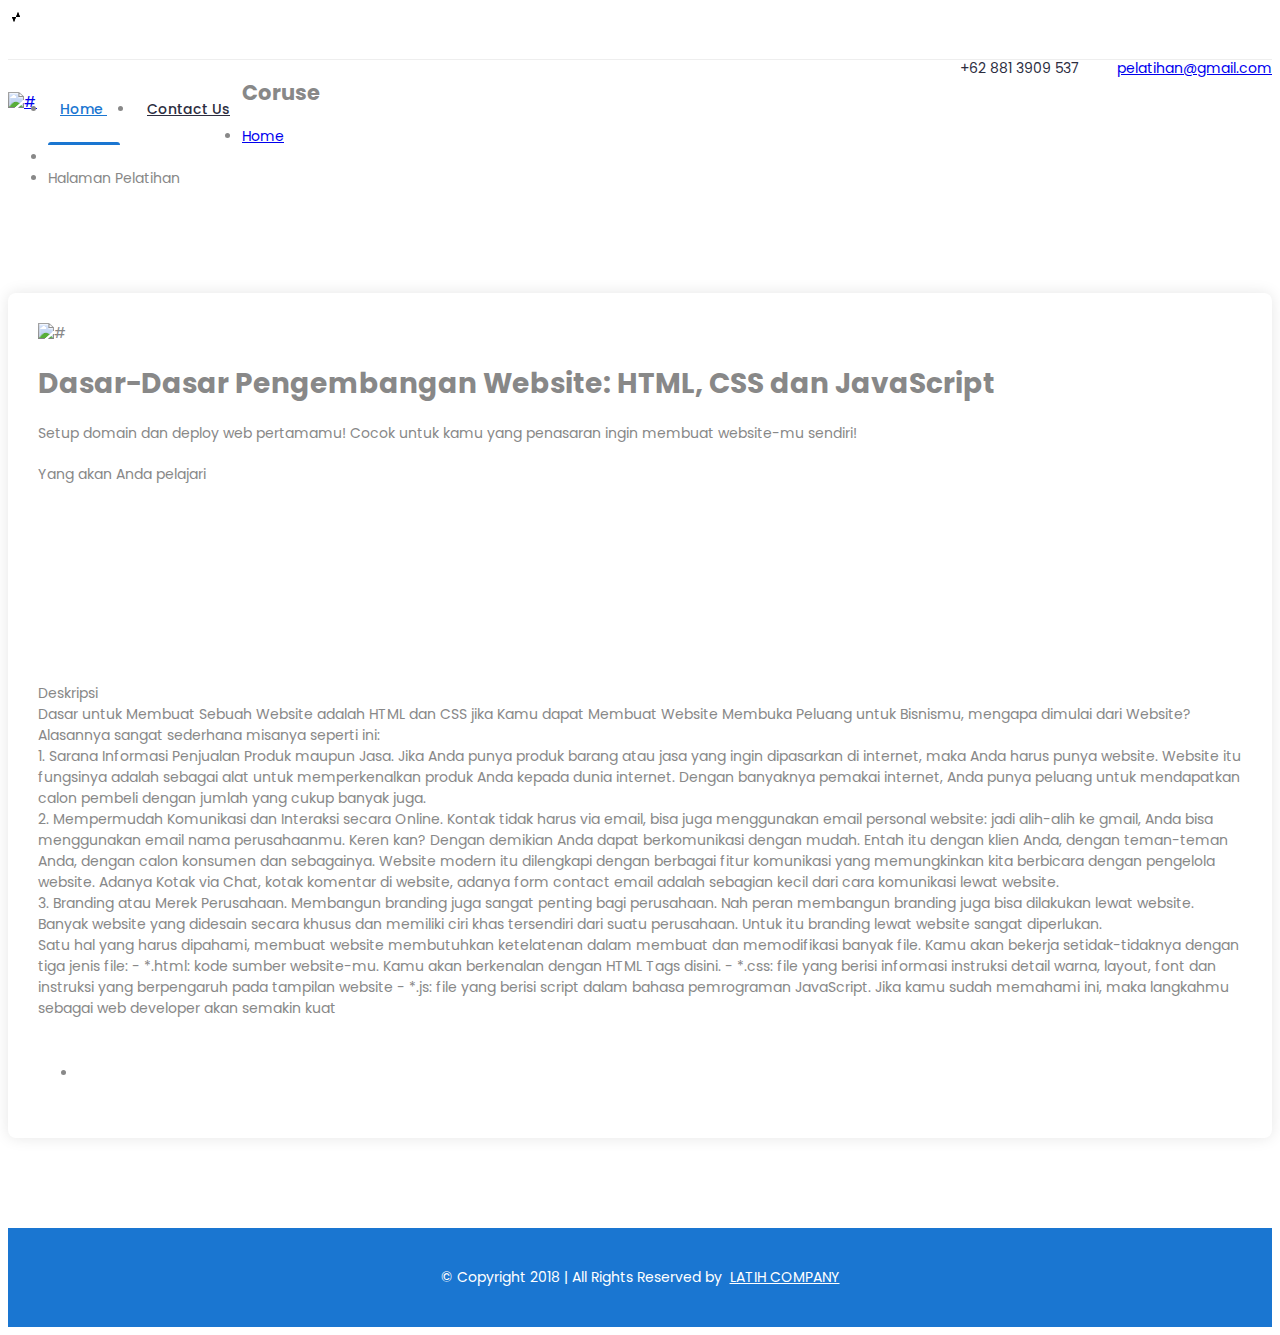
==== blog-single.html @ d254dd80 "Add files via upload" ====
<!doctype html>
<html class="no-js" lang="zxx">

<head>
	<!-- Meta Tags -->
	<meta charset="utf-8">
	<meta http-equiv="X-UA-Compatible" content="IE=edge">
	<meta name="keywords" content="Site keywords here">
	<meta name="description" content="">
	<meta name='copyright' content=''>
	<meta name="viewport" content="width=device-width, initial-scale=1, shrink-to-fit=no">

	<!-- Title -->
	<title>Pelatihan - Latih Company</title>


	<!-- Favicon -->
	<link rel="icon" href="img/logo (3).PNG">

	<!-- Google Fonts -->
	<link
		href="https://fonts.googleapis.com/css?family=Poppins:200i,300,300i,400,400i,500,500i,600,600i,700,700i,800,800i,900,900i&display=swap"
		rel="stylesheet">

	<!-- Bootstrap CSS -->
	<link rel="stylesheet" href="css/bootstrap.min.css">
	<!-- Nice Select CSS -->
	<link rel="stylesheet" href="css/nice-select.css">
	<!-- Font Awesome CSS -->
	<link rel="stylesheet" href="css/font-awesome.min.css">
	<!-- icofont CSS -->
	<link rel="stylesheet" href="css/icofont.css">
	<!-- Slicknav -->
	<link rel="stylesheet" href="css/slicknav.min.css">
	<!-- Owl Carousel CSS -->
	<link rel="stylesheet" href="css/owl-carousel.css">
	<!-- Datepicker CSS -->
	<link rel="stylesheet" href="css/datepicker.css">
	<!-- Animate CSS -->
	<link rel="stylesheet" href="css/animate.min.css">
	<!-- Magnific Popup CSS -->
	<link rel="stylesheet" href="css/magnific-popup.css">

	<!-- Medipro CSS -->
	<link rel="stylesheet" href="css/normalize.css">
	<link rel="stylesheet" href="style.css">
	<link rel="stylesheet" href="css/responsive.css">

</head>

<body>

	<!-- Preloader -->
	<div class="preloader">
		<div class="loader">
			<div class="loader-outter"></div>
			<div class="loader-inner"></div>

			<div class="indicator">
				<svg width="16px" height="12px">
					<polyline id="back" points="1 6 4 6 6 11 10 1 12 6 15 6"></polyline>
					<polyline id="front" points="1 6 4 6 6 11 10 1 12 6 15 6"></polyline>
				</svg>
			</div>
		</div>
	</div>
	<!-- End Preloader -->

	<!-- Header Area -->
	<header class="header">
		<!-- Topbar -->
		<div class="topbar">
			<div class="container">
				<div class="row">
					<div class="col-lg-6 col-md-5 col-12">
						<!-- Contact -->
						<ul class="top-link">

						</ul>
						<!-- End Contact -->
					</div>
					<div class="col-lg-6 col-md-7 col-12">
						<!-- Top Contact -->
						<ul class="top-contact">
							<li><i class="fa fa-phone"></i>+62 881 3909 537</li>
							<li><i class="fa fa-envelope"></i><a
									href="mailto:support@yourmail.com">pelatihan@gmail.com</a></li>
						</ul>
						<!-- End Top Contact -->
					</div>
				</div>
			</div>
		</div>
		<!-- End Topbar -->
		<!-- Header Inner -->
		<div class="header-inner">
			<div class="container">
				<div class="inner">
					<div class="row">
						<div class="col-lg-3 col-md-3 col-12">
							<!-- Start Logo -->
							<div class="logo">
								<a href="index.html"><img src="img/logo (2).PNG" alt="#"></a>
							</div>
							<!-- End Logo -->
							<!-- Mobile Nav -->
							<div class="mobile-nav"></div>
							<!-- End Mobile Nav -->
						</div>
						<div class="col-lg-7 col-md-9 col-12">
							<!-- Main Menu -->
							<div class="main-menu">
								<nav class="navigation">
									<ul class="nav menu">
										<li class="active"><a href="index.html">Home <i class=""></i></a>
											<!-- <ul class="dropdown">
													<li><a href="index.html">Home Page 1</a></li>
												</ul> -->
										</li>
										<li><a href="contact.html">Contact Us</a></li>
									</ul>
								</nav>
							</div>
							<!--/ End Main Menu -->
						</div>
						<div class="col-lg-2 col-14">
							<div class="main-menu">
							</div>
						</div>
					</div>
				</div>
			</div>
		</div>
		<!--/ End Header Inner -->
	</header>
	<!-- End Header Area -->

	<!-- Breadcrumbs -->
	<div class="breadcrumbs overlay">
		<div class="container">
			<div class="bread-inner">
				<div class="row">
					<div class="col-12">
						<h2>Coruse</h2>
						<ul class="bread-list">
							<li><a href="index.html">Home</a></li>
							<li><i class="icofont-simple-right"></i></li>
							<li class="active">Halaman Pelatihan</li>
						</ul>
					</div>
				</div>
			</div>
		</div>
	</div>
	<!-- End Breadcrumbs -->

	<!-- Single News -->
	<section class="news-single section">
		<div class="container">
			<div class="row">
				<div class="col col-12">
					<div class="row">
						<div class="col-12">
							<div class="single-main">
								<!-- News Head -->
								<div class="news-head">
									<img src="https://www.udemy.com/staticx/udemy/images/v7/logo-udemy.svg" alt="#">
								</div>
								<h1>Dasar-Dasar Pengembangan Website: HTML, CSS dan JavaScript</h1>
								<p>Setup domain dan deploy web pertamamu! Cocok untuk kamu yang penasaran ingin membuat
									website-mu sendiri!</p>

								<div class="news-text">
									<p></p>

									<p>
										Yang akan Anda pelajari
									</p>
									<blockquote class="overlay">
										<p>
											- Siswa akan mempelajari apa yang disebut dengan domain internet dan
											bagaimana
											membeli serat mengkonfigurasinya <br>
											- Siswa akan belajar sintaksis TAG pada halaman HTML <br>
											- Siswa akan belajar konfigurasi tampilan web lanjutan dengan CSS <br>
											- Siswa akan dipekenalkan pada dasar penggunaan JavaScript <br>

										</p>
									</blockquote>
									<p>
										Deskripsi <br>
										Dasar untuk Membuat Sebuah Website adalah HTML dan CSS jika Kamu dapat Membuat
										Website Membuka Peluang untuk Bisnismu, mengapa dimulai dari Website? Alasannya
										sangat sederhana misanya seperti ini: <br>

										1. Sarana Informasi Penjualan Produk maupun Jasa.

										Jika Anda punya produk barang atau jasa yang ingin dipasarkan di internet, maka
										Anda harus punya website. Website itu fungsinya adalah sebagai alat untuk
										memperkenalkan produk Anda kepada dunia internet. Dengan banyaknya pemakai
										internet, Anda punya peluang untuk mendapatkan calon pembeli dengan jumlah yang
										cukup banyak juga. <br>



										2. Mempermudah Komunikasi dan Interaksi secara Online.

										Kontak tidak harus via email, bisa juga menggunakan email personal website: jadi
										alih-alih ke gmail, Anda bisa menggunakan email nama perusahaanmu. Keren kan?
										Dengan demikian Anda dapat berkomunikasi dengan mudah. Entah itu dengan klien
										Anda, dengan teman-teman Anda, dengan calon konsumen dan sebagainya. Website
										modern itu dilengkapi dengan berbagai fitur komunikasi yang memungkinkan kita
										berbicara dengan pengelola website.

										Adanya Kotak via Chat, kotak komentar di website, adanya form contact email
										adalah sebagian kecil dari cara komunikasi lewat website. <br>



										3. Branding atau Merek Perusahaan.

										Membangun branding juga sangat penting bagi perusahaan. Nah peran membangun
										branding juga bisa dilakukan lewat website. Banyak website yang didesain secara
										khusus dan memiliki ciri khas tersendiri dari suatu perusahaan. Untuk itu
										branding lewat website sangat diperlukan. <br>



										Satu hal yang harus dipahami, membuat website membutuhkan ketelatenan dalam
										membuat dan memodifikasi banyak file. Kamu akan bekerja setidak-tidaknya dengan
										tiga jenis file:

										- *.html: kode sumber website-mu. Kamu akan berkenalan dengan HTML Tags disini.

										- *.css: file yang berisi informasi instruksi detail warna, layout, font dan
										instruksi yang berpengaruh pada tampilan website

										- *.js: file yang berisi script dalam bahasa pemrograman JavaScript. Jika kamu
										sudah memahami ini, maka langkahmu sebagai web developer akan semakin kuat
									</p>
								</div>
								<div class="blog-bottom">
									<!-- Social Share -->
									<ul class="social-share">
										<li class="btn primary"><a
												href="https://www.udemy.com/course/dasar-dasar-pengembangan-website-html-css-dan-javascript/?couponCode=ST16MT70224"><i
													class=""></i><span>Daftar Pelatihan</span></a></li>
									</ul>
								</div>
							</div>
						</div>
					</div>
				</div>
			</div>
		</div>
	</section>
	<!--/ End Single News -->

	<!-- Footer Area -->
	<footer id="footer" class="footer ">
		<!-- Footer Top -->

		<!-- Copyright -->
		<div class="copyright">
			<div class="container">
				<div class="row">
					<div class="col-lg-12 col-md-12 col-12">
						<div class="copyright-content">
							<p>© Copyright 2018 | All Rights Reserved by <a target="_blank">LATIH COMPANY</a> </p>
						</div>
					</div>
				</div>
			</div>
		</div>
		<!--/ End Copyright -->
	</footer>
	<!--/ End Footer Area -->

	<!-- jquery Min JS -->
	<script src="js/jquery.min.js"></script>
	<!-- jquery Migrate JS -->
	<script src="js/jquery-migrate-3.0.0.js"></script>
	<!-- jquery Ui JS -->
	<script src="js/jquery-ui.min.js"></script>
	<!-- Easing JS -->
	<script src="js/easing.js"></script>
	<!-- Color JS -->
	<script src="js/colors.js"></script>
	<!-- Popper JS -->
	<script src="js/popper.min.js"></script>
	<!-- Bootstrap Datepicker JS -->
	<script src="js/bootstrap-datepicker.js"></script>
	<!-- Jquery Nav JS -->
	<script src="js/jquery.nav.js"></script>
	<!-- Slicknav JS -->
	<script src="js/slicknav.min.js"></script>
	<!-- ScrollUp JS -->
	<script src="js/jquery.scrollUp.min.js"></script>
	<!-- Niceselect JS -->
	<script src="js/niceselect.js"></script>
	<!-- Tilt Jquery JS -->
	<script src="js/tilt.jquery.min.js"></script>
	<!-- Owl Carousel JS -->
	<script src="js/owl-carousel.js"></script>
	<!-- counterup JS -->
	<script src="js/jquery.counterup.min.js"></script>
	<!-- Steller JS -->
	<script src="js/steller.js"></script>
	<!-- Wow JS -->
	<script src="js/wow.min.js"></script>
	<!-- Magnific Popup JS -->
	<script src="js/jquery.magnific-popup.min.js"></script>
	<!-- Counter Up CDN JS -->
	<script src="http://cdnjs.cloudflare.com/ajax/libs/waypoints/2.0.3/waypoints.min.js"></script>
	<!-- Bootstrap JS -->
	<script src="js/bootstrap.min.js"></script>
	<!-- Main JS -->
	<script src="js/main.js"></script>
</body>

</html>
---- style.css ----
/* =====================================
Template Name: 	Mediplus.
Author Name: Naimur Rahman
Website: http://wpthemesgrid.com/
Description: Mediplus - Doctor HTML Template.
Version:	1.1
========================================*/   
/*======================================
[ CSS Table of contents ]
* Global CSS
* Header CSS
	+ Topbar
	+ Logo
	+ Widget
	+ Main Menu
	+ Search
* Hero Slider CSS
* Schedule CSS
* Feautes CSS
* Fun Facts CSS
* Why Choose CSS
* Call to Action CSS
* Portfolio CSS
	+ Portfolio Single CSS
* Services CSS
* Testimonials CSS
* Departments CSS
* Pricing Table CSS
* Clients CSS
* Team CSS
	+ Single Team
* Blog CSS
	+ Latest Blog CSS
	+ Blog Single CSS
	+ Blog Sidebar CSS
* Appointment CSS
* Login CSS
* Register CSS
* Faq CSS
* Contact Us CSS
* Error 404 CSS
* Mail Success CSS
* Newsletter CSS
* Doctor Calendar CSS
* About Us CSS
* Footer CSS
========================================*/ 
/*=============================
	Global CSS 
===============================*/
body{
    font-family: 'Poppins', sans-serif;
	font-weight: 400;
	font-size:14px;
	color:#888;
}
.pro-features {
	position: fixed;
	right: -300px;
	width: 300px;
	height: auto;
	line-height: 46px;
	font-size: 14px;
	background: #fff;
	text-align: left;
	color: #333;
	top: 50%;
	transform:translateY(-50%);
	box-shadow: -4px 0px 5px #00000036;
	color: #fff;
	z-index: 9999;
	padding:20px 30px 30px 30px;
	-webkit-transition:all 0.4s ease;
	-moz-transition:all 0.4s ease;
	transition:all 0.4s ease;
}
.pro-features.active{
	right:0;
}
.pro-features li.big-title {
	font-weight: 600;
	color: #1A76D1;
	font-size: 15px;
}
.pro-features li.title {
	font-weight: 600;
	color: #1A76D1;
	font-size: 15px;
}
.pro-features .button{}
.pro-features .button .btn {
	width: 100%;
	text-align: center;
	margin-top: 8px;
	display: inline-block;
	float: left;
	font-size: 13px;
	width: 100%;
	text-transform: capitalize;
}
.pro-features li {
	color: #333;
	margin: 0;
	padding: 0;
	line-height: 22px;
	margin-bottom: 10px;
}
.get-pro {
	position: absolute;
	left: -80px;
	width:80px;
	height: 45px;
	line-height: 45px;
	font-size: 14px;
	border-radius: 5px 0 0 5px;
	background: #1A76D1;
	text-align: center;
	color: #fff;
	top: 0;
	cursor: pointer;
	box-shadow: -4px 0px 5px #00000036;
}
.get-pro:hover{
	
}
#scrollUp {
	bottom: 15px;
	right: 15px;
	padding: 10px 20px;
	background: #1a76d1;
	color: #fff;
	font-size: 25px;
	width: 45px;
	height: 45px;
	text-align: center;
	line-height: 45px;
	padding: 0;
	border-radius: 3px;
	box-shadow: 0px 0px 10px #00000026;
}
#scrollUp:hover{
	background:#2C2D3F;
}
/* Color Plate */
.color-plate {
	position: fixed;
	display: block;
	z-index: 99998;
	padding: 20px;
	width: 245px;
	background: #fff;
	right: -245px;
	text-align: left;
	top: 30%;
	-webkit-transition:all 0.4s ease;
	-moz-transition:all 0.4s ease;
	transition:all 0.4s ease;
	-webkit-box-shadow: -3px 0px 25px -2px rgba(0, 0, 0, 0.2);
	-moz-box-shadow: -3px 0px 25px -2px rgba(0, 0, 0, 0.2);
	box-shadow: -3px 0px 25px -2px rgba(0, 0, 0, 0.2);
}
.color-plate.active{
	right:0;
}
.color-plate .color-plate-icon {
	position: absolute;
	left: -48px;
	width: 48px;
	height: 45px;
	line-height: 45px;
	font-size: 21px;
	border-radius: 5px 0 0 5px;
	background: #1A76D1;
	text-align: center;
	color: #fff !important;
	top: 0;
	cursor: pointer;
	box-shadow: -4px 0px 5px #00000036;
}
.color-plate h4 {
	display: block;
	font-size: 15px;
	margin-bottom: 5px;
	font-weight: 500;
}
.color-plate p {
	font-size: 13px;
	margin-bottom: 15px;
	line-height: 20px;
}
.color-plate span {
	width: 42px;
	height: 35px;
	border-radius: 0;
	cursor: pointer;
	display: inline-block;
	margin-right: 3px;
}
.color-plate span:hover{
	cursor:pointer;
}
.color-plate span.color1{
	background:#1A76D1;
}
.color-plate span.color2{
	background:#2196F3;
}
.color-plate span.color3{
	background:#32B87D;
}
.color-plate span.color4{
	background:#FE754A;
}
.color-plate span.color5{
	background:#F82F56;
}
.color-plate span.color6{
	background:#01B2B7;
}
.color-plate span.color7{
	background:#6c5ce7;
}
.color-plate span.color8{
	background:#85BA46;
}
.color-plate span.color9{
	background:#273c75;
}
.color-plate span.color10{
	background:#FD7272;
}
.color-plate span.color11{
	background:#badc58;
}
.color-plate span.color12{
	background:#44ce6f;
}
/*=============================
	End Global CSS 
===============================*/

/*===================
	Start Header CSS 
=====================*/
.header{
	background-color:#fff;
	position:relative;
}
.header .navbar-collapse{
	padding:0;
}
/* Topbar */
.header .topbar{
	background-color:#fff;
	border-bottom:1px solid #eee;
}
.header .topbar{
	padding:15px 0;
}
.header .top-link{
	float:left;
}
.header .top-link li{
	display:inline-block;
	margin-right:15px;
}
.header .top-link li:last-child{
	margin-right:0px;
}
.header .top-link li a{
	color:#2C2D3F;
	font-size:14px;
	font-weight:400;
}
.header .top-link li:hover a{
	color:#1A76D1;
}
.header .top-contact{
	float:right;
}
.header .top-contact li{
	display:inline-block;
	margin-right:25px;
	color:#2C2D3F;
}
.header .top-contact li:last-child{
	margin-right:0;
}
.header .top-contact li a{
	font-size:14px;
}
.header .top-contact li a:hover{
	color:#1A76D1;
}
.header .top-contact li i{
	color:#1A76D1;
	margin-right:8px;
}
.header .header-inner {
	background:#fff;
	z-index:999;
	width:100%;
}
.get-quote{
	margin-top:12px;
}
.get-quote .btn{
	color:#fff;
}
.header .logo {
	float: left;
	margin-top: 18px;
}
.header .navbar {
	background: none;
	box-shadow: none;
	border: none;
	margin: 0;
	height: 0px;
	min-height: 0px;
}
.header .nav li{
	margin-right: 15px;
    float: left;
	position:relative;
}
.header .nav li:last-child{
	margin:0;
}
.header .nav li a {
	color: #2C2D3F;
	font-size: 14px;
	font-weight: 500;
	text-transform: capitalize;
	padding: 25px 12px;
	position: relative;
	display: inline-block;
	position:relative;
}
.header .nav li a::before {
	position: absolute;
	content: "";
	left: 0;
	bottom: 0;
	height: 3px;
	width:0%;
	background: #1A76D1;
	border-radius: 5px 5px 0 0;
	opacity:0;
	visibility:hidden;
	-webkit-transition:all 0.4s ease;
	-moz-transition:all 0.4s ease;
	transition:all 0.4s ease;
}
.header .nav li.active a:before{
	opacity:1;
	visibility:visible;
	width: 100%;
}
.header .nav li.active a{
	color:#1A76D1;
}
.header .nav li:hover a:before{
	opacity:1;
	width: 100%;
	visibility:visible;
}
.header .nav li:hover a{
	color:#1a76d1;
}
.header .nav li a i {
	display: inline-block;
	margin-left: 1px;
	font-size: 13px;
}
/* Middle Header */
.header.style2 .header-inner {
	border-top: 1px solid #eee;
}
.header.style2 .logo {
	margin-top:6px;
}
.header .middle-header {
	background: #fff;
	padding: 20px 0px;
}
.header .widget-main{
	float:right;
}
.header.style2 .get-quote {
	margin-top: 0;
}
.header .single-widget {
	position: relative;
	float: left;
	margin-right: 30px;
	padding-left: 55px;
}
.header .single-widget:last-child{
	margin:0;
}
.header .single-widget .logo{
	margin:0;
	padding:0;
	margin-top: 7px;
}
.header .single-widget i {
	position: absolute;
	left: 0;
	top: 6px;
	height: 40px;
	width: 40px;
	line-height: 40px;
	color: #fff;
	background: #1A76D1;
	border-radius: 4px;
	text-align: center;
	font-size: 15px;
}
.header .single-widget h4 {
	font-size: 15px;
	font-weight: 500;
}
.header .single-widget p {
	margin-bottom: 5px;
	text-transform: capitalize;
}
.header .single-widget.btn{
	margin-left:0;
}
/* Dropdown Menu */
.header .nav li .dropdown {
	background: #fff;
	width: 220px;
	position: absolute;
	left:-20px;
	top: 100%;
	z-index: 999;
	-webkit-box-shadow: 0px 3px 5px rgba(0, 0, 0, 0.2);
	-moz-box-shadow: 0px 3px 5px rgba(0, 0, 0, 0.2);
	box-shadow: 0px 3px 5px #3333334d;
	transform-origin: 0 0 0;
	transform: scaleY(0.2);
	-webkit-transition: all 0.3s ease 0s;
	-moz-transition: all 0.3s ease 0s;
	transition: all 0.3s ease 0s;
	opacity: 0;
	visibility: hidden;
	top: 74px;
	border-left:3px solid #2889e4;
}
.header .nav li:hover .dropdown{
	opacity:1;
	visibility:visible;
	transform:translateY(0px);
}
.header .nav li .dropdown li{
	float:none;
	margin:0;
	border-bottom:1px dashed #eee;
}
.header .nav li .dropdown li:last-child{
	border:none;
}
.header .nav li .dropdown li a {
	padding: 12px 15px;
	color: #666;
	display: block;
	font-weight: 400;
	text-transform: capitalize;
	background: transparent;
	-webkit-transition:all 0.2s ease;
	-moz-transition:all 0.2s ease;
	transition:all 0.2s ease;
}
.header .nav li .dropdown li a:before{
	display:none;
}
.header .nav li .dropdown li:last-child a{
	border-bottom:0px;
}
.header .nav li .dropdown li:hover a{
	color:#1A76D1;
}
.header .nav li .dropdown li a:hover{
	border-color:transparent;
}
/* Right Bar */
.header.style2 .main-menu{
	display:inline-block;
	float:left;
}
.header .right-bar {
	float: right;
}
.header .right-bar {
	padding-top:20px;
}
.header .right-bar {
	display: inline-block;
}
.header .right-bar a {
	color: #fff;
	height: 35px;
	width: 35px;
	line-height: 35px;
	text-align: center;
	background: #1a76d1;
	border-radius: 4px;
	display: block;
	font-size: 12px;
}
.header .right-bar li a:hover{
	color:#fff;
	background:#27AE60;
}
.header .search-top.active .search i:before{
	content:"\eee1";
	font-size:15px;
}
/* Search */
.header .search-form {
	position: absolute;
	right: 0;
	z-index: 9999;
	opacity: 0;
	visibility: hidden;
	-webkit-transition: all 0.4s ease;
	-moz-transition: all 0.4s ease;
	transition: all 0.4s ease;
	top: 74px;
	box-shadow: 0px 0px 10px #0000001c;
	border-radius: 4px;
	overflow: hidden;
	transform:scale(0);
}
.header .search-top.active .search-form {
	opacity:1;
	visibility:visible;
	transform:scale(1);
}
.header .search-form input {
	width: 282px;
	height: 50px;
	line-height: 50px;
	padding: 0 70px 0 20px;
	-webkit-transition: all 0.4s ease;
	-moz-transition: all 0.4s ease;
	transition: all 0.4s ease;
	border-radius: 3px;
	border: none;
	background: #fff;
	color: #2C2D3F;
}
.header .search-form button {
	position: absolute;
	right: 0;
	height: 50px;
	top: 0;
	width: 50px;
	background: #1A76D1;
	border: none;
	color: #fff;
	border-radius: 0 4px 4px 0;
	border-left:1px solid transparent;
}
.header .search-form button:hover{
	background:#fff;
	color:#1A76D1;
	border-color:#e6e6e6;
}
/* Header Sticky */
.header.sticky .header-inner{
	position:fixed;
	z-index:999;
	top:0;
	left:0;
	bottom:initial;
	-webkit-transition:all 0.4s ease;
	-moz-transition:all 0.4s ease;
	transition:all 0.4s ease;
	animation: fadeInDown 0.5s both 0.1s;
	box-shadow:0px 0px 13px #00000054;
}
/*=========================
	End Header CSS
===========================*/

/*===========================
	Start Hero Area CSS
=============================*/
.slider .single-slider {
	height: 600px;
	background-size: cover;
	background-position: center;
	background-repeat:no-repeat;
}
.slider .single-slider .text{
	margin-top:120px;
}
.slider.index2 .single-slider .text{
	margin-top:150px;
}
.slider .single-slider h1 {
	color: #2C2D3F;
	font-size: 38px;
	font-weight: 700;
	margin: 0;
	padding: 0;
	line-height: 42px;
}
.slider .single-slider h1 span{
	color:#1a76d1;
}
.slider .single-slider p {
	color: #2C2D3F;
	margin-top: 27px;
	font-weight: 400;
}
.slider .single-slider .button{
	margin-top:30px;
}
.slider .single-slider .btn{
	color:#fff;
	background:#1a76d1;
	font-weight:500;
	display:inline-block;
	margin:0;
	margin-right:10px;
}
.slider .single-slider .btn:last-child{
	margin:0;
}
.slider .single-slider .btn.primary{
	background:#2C2D3F;
	color:#fff;
}
.slider .single-slider .btn.primary:before{
	background:#1A76D1;
}
.slider .owl-carousel .owl-nav {
	margin: 0;
    position: absolute;
    top: 50%;
    width: 100%;
	margin-top:-25px;
}
.slider .owl-carousel .owl-nav div {
	height: 50px;
	width: 50px;
	line-height: 50px;
	text-align: center;
	background: #1A76D1;
	color: #fff;
	font-size: 26px;
	position: absolute;
	margin: 0;
	-webkit-transition: all 0.4s ease;
	-moz-transition: all 0.4s ease;
	transition: all 0.4s ease;
	padding: 0;
	border-radius: 50%;
}
.slider .owl-carousel .owl-nav div:hover{
	background:#2C2D3F;
	color:#fff;
}
.slider .owl-carousel .owl-controls .owl-nav .owl-prev{
	left:20px;
}
.slider .owl-carousel .owl-controls .owl-nav .owl-next{
	right:20px;
}

/* Slider Animation */
.owl-item.active .single-slider h1{
    animation: fadeInUp 1s both 0.6s;
}
.owl-item.active .single-slider p{
    animation: fadeInUp 1s both 1s;
}
.owl-item.active .single-slider .button{
    animation: fadeInDown 1s both 1.5s;
}
/*===========================
	End Hero Area CSS
=============================*/

/*=============================
	Start Schedule CSS
===============================*/
.schedule {
	background: #fff;
	margin: 0;
	padding: 0;
	height: 230px;
}
.schedule .schedule-inner {
	position: relative;
	transform: translateY(-50%);
	z-index:9;
}
.schedule .single-schedule {
	position: relative;
	text-align: left;
	z-index:3;
	border-radius:5px;
	background:#1A76D1;
	 -webkit-transition: all .3s ease-out 0s;
    -moz-transition: all .3s ease-out 0s;
    -ms-transition: all .3s ease-out 0s;
    -o-transition: all .3s ease-out 0s;
    transition: all .3s ease-out 0s;
}
.schedule .single-schedule .inner {
	overflow:hidden;
	position: relative;
	padding:30px;
	z-index:2;
}
.schedule .single-schedule:before{
	position: absolute;
    z-index: -1;
    content: '';
    bottom: -10px;
    left: 0;
    right: 0;
    margin: 0 auto;
    width: 80%;
    height: 90%;
    background:#1A76D1;
    opacity: 0;
    filter: blur(10px);
    -webkit-transition: all .3s ease-out 0s;
    -moz-transition: all .3s ease-out 0s;
    -ms-transition: all .3s ease-out 0s;
    -o-transition: all .3s ease-out 0s;
    transition: all .3s ease-out 0s;
}
.schedule .single-schedule:hover:before{
	opacity: 0.8;
}
.schedule .single-schedule:hover{
	transform: translateY(-5px);
}
.schedule .single-schedule .icon i{
	position: absolute;
	font-size: 110px;
	color: #fff;
	 -webkit-transition: all .3s ease-out 0s;
    -moz-transition: all .3s ease-out 0s;
    -ms-transition: all .3s ease-out 0s;
    -o-transition: all .3s ease-out 0s;
    transition: all .3s ease-out 0s;
	z-index:-1;
	visibility:visible;
	opacity:0.2;
	right: -25px;
	bottom: -30px;
}
.schedule .single-schedule span{
	display:block;
	color:#fff;
}
.schedule .single-schedule h4{
	font-size: 20px;
	font-weight:600;
	display:inline-block;
	text-transform:capitalize;
	color:#fff;
	margin-top:13px;
}
.schedule .single-schedule p{
	color:#fff;
	margin-top:22px;
}
.schedule .single-schedule a {
	color: #fff;
	margin-top: 25px;
	font-weight: 500;
	display: inline-block;
	position: relative;
}
.schedule .single-schedule a:before{
	position:absolute;
	content:"";
	left:0;
	bottom:0;
	height:1px;
	width:0%;
	background:#fff;
	-webkit-transition:all 0.4s ease;
	-moz-transition:all 0.4s ease;
	transition:all 0.4s ease;
}
.schedule .single-schedule a:hover:before{
	width:100%;
	width:100%;
}
.schedule .single-schedule a i{
	margin-left:10px;
}
.schedule .single-schedule .time-sidual{
	
}
.schedule .single-schedule .time-sidual{
	overflow:hidden;
	margin-top:17px;
}
.schedule .single-schedule .time-sidual li {
	display: block;
	color: #fff;
	width: 100%;
	margin-bottom:3px;
}
.schedule .single-schedule .time-sidual li:last-child{
	margin:0;
}
.schedule .single-schedule .time-sidual li span{
	display:inline-block;
	float:right;
}
.schedule .single-schedule .day-head .time {
	font-weight: 400;
	float: right;
}
/*=============================
	End Schedule CSS
===============================*/

/*=============================
	Start Feautes CSS
===============================*/
.Feautes{
	padding-top:0;
}
.Feautes.index2{
	padding-top:100px;
}
.Feautes.testimonial-page{
	padding-top:100px;
}
.Feautes .single-features{
	text-align:center;
	position:relative;
	padding:10px 20px;
}
.Feautes .single-features::before {
	position: absolute;
	content: "";
	right: -72px;
	top: 60px;
	width: 118px;
	border-bottom: 3px dotted #1a76d1;
}
.Feautes .single-features.last::before{
	display:none;
}
.Feautes .single-features .signle-icon{
	position:relative;
}
.Feautes .single-features .signle-icon i{
	font-size:50px;
	color:#1a76d1;
	position:absolute;
	left:50%;
	margin-left:-50px;
	top:0;
	height:100px;
	width:100px;
	line-height:100px;
	text-align:center;
	border:1px solid #dddddd;
	border-radius:100%;
	-webkit-transition:all 0.4s ease;
	-moz-transition:all 0.4s ease;
	transition:all 0.4s ease;
}
.Feautes .single-features:hover .signle-icon i{
	background:#1A76D1;
	color:#fff;
	border-color:transparent;
}
.Feautes .single-features h3{
	padding-top: 128px;
	color:#2C2D3F;
	font-weight:600;
	font-size:21px;
}
.Feautes .single-features p {
	margin-top: 20px;
}
/*=============================
	End Feautes CSS
===============================*/

/*=======================
	Start Fun Facts CSS
=========================*/
.fun-facts{
	position:relative;
}
.fun-facts.section{
	padding:120px 0;
}
.fun-facts{
	background:url('img/fun-bg.jpg');
	background-size:cover;
	background-repeat:no-repeat;
}
.fun-facts .single-fun {
	
}
.fun-facts .single-fun i {
	position: absolute;
	left: 0;
	font-size: 62px;
	color: #fff;
	height: 70px;
	width: 70px;
	line-height: 67px;
	font-size: 28px;
	text-align: center;
	padding: 0;
	margin: 0;
	border: 2px solid #fff;
	border-radius: 0px;
	top: 50%;
	margin-top: -35px;
	-webkit-transition: all 0.4s ease;
	-moz-transition: all 0.4s ease;
	transition: all 0.4s ease;
	border-radius: 50%;
}
.fun-facts .single-fun:hover i{
	color:#1A76D1;
	background:#fff;
	border-color:transparent;
}
.fun-facts .single-fun .content {
	padding-left: 80px;
}
.fun-facts .single-fun span {
	color: #fff;
	font-weight: 600;
	font-size: 30px;
	position: relative;
	display: block;
	-webkit-transition: all 0.4s ease;
	-moz-transition: all 0.4s ease;
	transition: all 0.4s eas;
	display: block;
	margin-bottom: 7px;
}
.fun-facts .single-fun p{
	color:#fff;
	font-size:15px;
}
/*===================
	End Fun Facts
=====================*/

/*===================
	Why choose CSS
=====================*/
.why-choose .choose-left h3{
	font-size:24px;
	font-weight:600;
	color:#2C2D3F;
	position:relative;
	padding-bottom:20px;
	margin-bottom:24px;
}
.why-choose .choose-left h3:before{
	position:absolute;
	content:"";
	left:0;
	bottom:0;
	height:2px;
	width:50px;
	background:#1a76d1;
}
.why-choose .choose-left p{
	margin-bottom:35px;
}
.why-choose .choose-left .list{}
.why-choose .choose-left .list li {
	color: #868686;
	margin-bottom: 12px;
}
.why-choose .choose-left .list li:last-child{
	margin-bottom:0px;
}
.why-choose .choose-left .list li i{
	height:15px;
	width:15px;
	line-height:15px;
	text-align:center;
	background:#1a76d1;
	color:#fff;
	font-size:14px;
	border-radius:100%;
	padding-left:2px;
	margin-right:16px;
}
/* Start Faq CSS */
.why-choose{
	background:#fff;
}
.why-choose .choose-right{
	height:100%;
	width:100%;
	background-image:url('img/video-bg.jpg');
	background-size:cover;
	background-position:center;
	background-repeat:no-repeat;
	position:relative;
}
.why-choose .choose-right .video {
	color: #fff;
	height: 70px;
	width: 70px;
	line-height: 70px;
	text-align: center;
	border-radius: 100%;
	position: absolute;
	left: 50%;
	top: 50%;
	margin-left: -35px;
	margin-top: -35px;
	font-size: 21px;
	background: #1a76d1;
	padding-left: 4px;
}
.why-choose .choose-right .video:hover{
	transform:scale(1.1);
}
.why-choose .video-image .waves-block .waves {
	position: absolute;
	width: 200px;
	height: 200px;
	background: #fff;
	opacity: 0;
	-ms-filter: "progid:DXImageTransform.Microsoft.Alpha(Opacity=0)";
	border-radius: 100%;
	-webkit-animation: waves 3s ease-in-out infinite;
	animation: waves 3s ease-in-out infinite;
	left: 50%;
	margin-left: -100px;
	top: 50%;
	margin-top: -100px;
}
.why-choose .video-image .waves-block .wave-1 {
    -webkit-animation-delay: 0s;
    animation-delay: 0s;
}
.why-choose .video-image .waves-block .wave-2 {
    -webkit-animation-delay: 1s;
    animation-delay: 1s;
}
.why-choose .video-image .waves-block .wave-3 {
    -webkit-animation-delay: 2s;
    animation-delay: 2s;
}
/*=======================
	End Why choose CSS
=========================*/

/*===============================
	Start Call to action CSS
=================================*/
.call-action{
	background-image:url('img/call-bg.jpg');
	background-size:cover;
	background-position:center;
	position:relative;
	background-repeat:no-repeat;
}
.call-action .content{
	text-align:center;
	padding:100px 265px;
}
.call-action .content h2{
	color:#fff;
	font-size:32px;
	font-weight:600;
	line-height:46px;
}
.call-action .content p {
	color: #fff;
	margin: 30px 0px;
	font-size: 15px;
}
.call-action .content .btn{
	background:#fff;
	margin-right:20px;
	font-weight:500;
	border:1px solid #fff;
	color:#1a76d1;
}
.call-action .content .btn:before{
	background:#1A76D1;
}
.call-action .content .btn:hover{
	background:#1A76D1;
	color:#fff;
}
.call-action .content .btn:last-child{
	margin-right:0px;
}
.call-action .content .second {
	border: 1px solid #fff;
	color: #fff;
	background: transparent;
	color: #fff !important;
}
.call-action .content .second:before{
	background:#fff;
}
.call-action .content .second:hover{
	color:#1A76D1;
	border-color:transparent;
	background:#fff;
}
.call-action .content .second i{
	margin-left:10px;
}
/*===============================
	Start Call to action CSS
=================================*/

/*==========================
	Start Portfolio CSS
============================*/
.portfolio{
	background:#FDFDFD;
}
.portfolio .single-pf{
	position:relative;
}
.portfolio .single-pf img{
	height:100%;
	width:100%;
}
.portfolio .single-pf:before{
	position:absolute;
	content:"";
	left:0;
	top:0;
	height:100%;
	width:100%;
	background:#1a76d1;
	opacity:0;
	visibility:hidden;
	-webkit-transition:all 0.4s ease;
	-moz-transition:all 0.4s ease;
	transition:all 0.4s ease;
	z-index:1;
}
.portfolio .single-pf:hover:before{
	opacity:0.7;
	visibility:visible;
}
.portfolio .single-pf .btn {
	color: #1a76d1;
	z-index: 3;
	background: #fff;
	position: absolute;
	left: 50%;
	top: 50%;
	border-radius: 0px;
	opacity: 0;
	visibility: hidden;
	-webkit-transition: all 0.4s ease;
	-moz-transition: all 0.4s ease;
	transition: all 0.4s ease;
	height: 48px;
	width: 150px;
	text-align: center;
	line-height: 48px;
	padding: 0;
	font-weight: 500;
	font-size: 14px;
	margin-left: -75px;
	margin-top: -24px;
	border-radius:4px;
}
.portfolio .single-pf:hover .btn{
	opacity:1;
	visibility:visible;
}
.portfolio .single-pf .btn:hover{
	color:#fff;
}
.portfolio .owl-nav{
	display:none;
}
/* Slider Nav */
.pf-details .image-slider .owl-nav{
	margin: 0;
    position: absolute;
    top: 50%;
    width: 100%;
	margin-top:-25px;
}
.pf-details .image-slider .owl-carousel .owl-nav div {
	height: 50px;
	width: 50px;
	line-height: 45px;
	background: #fff;
	color: #1A76D1;
	position: absolute;
	margin: 0;
	border-radius: 100%;
	font-size: 20px;
	text-align: center;
	-webkit-transition: all 0.4s ease;
	-moz-transition: all 0.4s ease;
	transition: all 0.4s ease;
	box-shadow: 0px 0px 10px #0000001a;
}
.pf-details .image-slider .owl-carousel .owl-nav div:hover{
	color:#fff;
	background:#1A76D1;
}
.pf-details .image-slider .owl-carousel .owl-controls .owl-nav .owl-prev{
	left:20px;
}
.pf-details .image-slider .owl-carousel .owl-controls .owl-nav .owl-next{
	right:20px;
}
.pf-details .image-slider{
	border-radius:8px 8px 0 0;
}
.pf-details .image-slider img{
	height:100%;
	width:100%;
}
.pf-details .date{
	background: #1a76d1;
	display: block;
	padding: 20px;
	text-align: center;
	border-radius: 0;
	border: none;
	margin: 0;
	margin-top: -1px;
}
.pf-details .date ul li{
	font-size:16px;
	color:#fff;
	display:inline-block;
	margin-right:60px;
}
.pf-details .date ul li:last-child{
	margin:0;
}
.pf-details .date ul li span{
	font-weight:500;
	display:inline-block;
	margin-right:5px;
}
.pf-details .body-text{}
.pf-details .body-text h3 {
	font-size: 30px;
	font-weight: 600;
	color: #333;
	margin-top: 40px;
}
.pf-details .body-text p{
	margin-top:20px;
}
.pf-details .body-text .share{
	margin-top:40px;
}
.pf-details .body-text .share h4 {
	font-size: 15px;
	font-weight: 500;
	display: inline-block;
}
.pf-details .body-text .share ul{
	display:inline-block;
	margin-left:12px;
}
.pf-details .body-text .share ul li{
	display:inline-block;
	margin-right:10px;
}
.pf-details .body-text .share ul li:last-child{
	margin-right:0;
}
.pf-details .body-text .share ul li a{
	height:35px;
	width:35px;
	line-height:35px;
	text-align:center;
	border:1px solid #C8C8C8;
	color:#757575;
	display:block;
	border-radius:50%;
}
.pf-details .body-text .share ul li a:hover{
	color:#fff;
	border-color:transparent;
	background:#1A76D1;
}
/*==========================
	End Portfolio CSS
============================*/

/*=========================
	Srart service CSS
===========================*/
.services .single-service{
	margin:30px 0;
	position:relative;
	padding-left:70px;
}
.services .single-service i{
	font-size:45px;
	color:#1a76d1;
	position:absolute;
	left:0;
	-webkit-transition:all 0.4s ease;
	-moz-transition:all 0.4s ease;
	transition:all 0.4s ease;
}
.services .single-service h4{
	text-transform:capitalize;
	margin-bottom:25px;
	color:#2C2D3F;
}
.services .single-service h4 a{
	color:#2C2D3F;
	font-size:20px;
	font-weight:600;
}
.services .single-service h4 a:hover{
	color:#1A76D1;
}
.services .single-service p{
	color:#868686;
}
/*-- Service Details --*/
.services-details-img {
  margin-bottom: 50px;
}

.services-details-img img {
  width: 100%;
  margin-bottom: 30px;
}
.services-details-img h2 {
  font-weight: 600;
  font-size: 28px;
  margin-bottom: 16px;
}
.services-details-img P {
  margin-bottom: 20px;
}
.services-details-img blockquote {
	font-size: 15px;
	color: #4a6f8a;
	background-color: #1a76d1;
	padding: 30px 75px;
	line-height: 26px;
	position: relative;
	margin-bottom: 20px;
	color: #fff;
}
.services-details-img blockquote i {
  position: absolute;
  display: inline-block;
  top: 20px;
  left: 38px;
  font-size: 32px;
}
.service-details-inner-left {
  background-image: url("img/signup-bg.jpg");
  background-size: cover;
  background-position: center center;
  background-repeat: no-repeat;
  width: 100%;
  height: 100%;
}
.service-details-inner-left img {
  display: none;
}
.service-details-inner {
  max-width: 580px;
  margin-left: auto;
  margin-right: auto;
}
.service-details-inner h2 {
	font-weight: 600;
	font-size: 30px;
	margin-bottom: 15px;
	border-left: 3px solid #1a76d1;
	padding-left: 15px;
}
.service-details-inner p {
  margin-bottom: 15px;
}
.service-details-inner p:last-child {
  margin-bottom: 0;
}
/*=========================
	End service CSS
===========================*/

/*=============================
	Start Testimonials CSS
===============================*/
.testimonials{
	background-image:url('img/testi-bg.jpg');
	background-size:cover;
	background-position:center;
	background-repeat:no-repeat;
	position:relative;
}
.testimonials .section-title h2{
	color:#fff;
}
.testimonials .single-testimonial {
	text-align: left;
	position: relative;
	background: #fff;
	padding: 40px 30px;
	margin: 5px;
	margin-bottom: 27px;
	margin-right: 30px;
	border-radius: 5px;
	-webkit-transition: all 0.4s ease;
	-moz-transition: all 0.4s ease;
	transition: all 0.4s ease;
	margin: 0;
	margin: 30px 20px;
}
.testimonials .single-testimonial:hover{
	box-shadow: 0px 10px 10px #0000001c;
	transform: translateY(-4px);
}
.testimonials .single-testimonial img {
	position: absolute;
	left: 30px;
	bottom:-26px;
	height: 53px;
	width: 53px;
	border-radius: 100%;
}
.testimonials .single-testimonial p{
	color:#868686;
	font-size:14px;
}
.testimonials .single-testimonial .name {
	margin-top: 22px;
	color: #2C2D3F;
	font-weight: 500;
	font-size: 15px;
}
.testimonials .owl-dots {
	position: absolute;
	left: 50%;
	bottom: -55px;
	margin-top: -47px;
	padding: 10px 25px;
	border-radius: 3px;
	margin: 0 0 0 -52px;
	margin-top: 49px;
	box-sizing: ;
}
.testimonials .owl-dots .owl-dot {
	display: inline-block;
	margin-right: 10px;
}
.testimonials .owl-dots .owl-dot:last-child{
	margin:0px;
}
.testimonials .owl-dots .owl-dot span {
	width: 10px;
	height:10px;
	display: block;
	border-radius: 30px;
	-webkit-transition: all 0.3s ease;
	-moz-transition: all 0.3s ease;
	transition: all 0.3s ease;
	margin: 0;
	background: #fff;
	position: relative;
}
.testimonials .owl-dots .owl-dot span:hover{
	background:#fff;
}
.testimonials .owl-dots .owl-dot.active span{
	background:#fff;
	width:20px;
}
/*=============================
	End Testimonials CSS
===============================*/

/*==========================
	Start Departments CSS
============================*/
.departments .department-tab .nav{
	margin-bottom: 30px;
    background:transform;
	position:relative;
}
.departments .department-tab .nav li{
	text-align:center;
	margin-right:54px;
}
.departments .department-tab .nav li a i {
	font-size: 50px;
	color: #868686;
}
.departments .department-tab .nav li a:hover{
	background:transparent;
}
.departments .department-tab .nav li a.active i{
	color:#1a76d1;
}
.departments .department-tab .nav li a {
	color: #fff;
	margin-top: 20px;
	border: none;
	padding: 0;
	padding-bottom: 20px;
	border-bottom:2px solid transparent;
	padding:0 10px 20px 10px;
}
.departments .department-tab .nav li a.active{
	border-color:#1a76d1;
}
.departments .department-tab .nav li span{
	display:block;
}
.departments .department-tab .nav li .first {
	padding-top: 20px;
	font-size: 20px;
	font-weight: 500;
	color: #868686;
}
.departments .department-tab .nav li a.active .first{
	color:#2C2D3F;
}
.departments .department-tab .nav li .second {
	font-size: 14px;
	font-weight: 400;
	color: #868686;
	margin-top: 3px;
}
.departments .department-tab .tab-pane .department-left{}
.departments .department-tab .tab-pane .department-left h3{
	color:#2C2D3F;
	font-weight:600;
	font-size:26px;
	position:relative;
	padding-bottom:15px;
	margin-bottom:30px;
}
.departments .department-tab .tab-pane .department-left h3:before{
	position:absolute;
	content:"";
	left:0;
	bottom:0;
	height:3px;
	width:50px;
	background:#2C2D3F;
}
.departments .department-tab .tab-pane .department-left .p1 {
	color: #1a76d1;
	font-weight: 500;
	margin-bottom: 18px;
}
.departments .department-tab .tab-pane .department-left p {
	margin-bottom: 20px;
}
.departments .department-tab .tab-pane .department-left .list{}
.departments .department-tab .tab-pane .department-left .list li{
	position:relative;
	padding-left: 30px;
	margin-bottom:6px;
}
.departments .department-tab .tab-pane .department-left .list li:last-child{
	margin-bottom:0px;
}
.departments .department-tab .tab-pane .department-left .list li i {
	position: absolute;
	left: 0;
	height: 15px;
	width: 15px;
	line-height: 15px;
	color: #fff;
	background: #1a76d1;
	text-align: center;
	border-radius: 100%;
	font-size: 8px;
	margin-right: 20px;
	top: 4px;
}
.departments .department-tab .tab-content .tab-text h2{
	font-size:18px;
}
.departments .department-tab .tab-content .tab-text p{
	color:#555;
	margin-top:10px;
}
/*==========================
	End Departments CSS
============================*/

/*=============================
	Start Pricing Table CSS
===============================*/
.pricing-table{
	background:#f9f9f9;
	position:relative;
}
.pricing-table .single-table {
	background: #fff;
	border:1px solid #ddd;
	text-align: center;
	position: relative;
	overflow: hidden;
	margin: 15px 0;
	padding:45px 35px 30px 35px;
}
/* Table Head */
.pricing-table .single-table .table-head {
	text-align:center;
}
.pricing-table .single-table .icon i{
	font-size:65px;
	color:#1a76d1;
}
.pricing-table .single-table .title {
	font-size: 21px;
	color: #2C2D3F;
	margin-top: 30px;
	margin-bottom: 15px;
}
.pricing-table .single-table .amount {
	font-size:36px;
	font-weight:600;
	color:#1a76d1;
}
.pricing-table .single-table .amount span{
	display:inline-block;
	font-size:14px;
	font-weight:400;
	color:#868686;
	margin-left:8px;
}
/* Table List */
.pricing-table .single-table .table-list {
	padding: 10px 0;
	text-align: left;
	margin-top: 30px;
}
.pricing-table .table-list li {
	position: relative;
	color: #666;
	text-transform: capitalize;
	margin-bottom: 18px;
	padding-right: 32px;
}
.pricing-table .table-list li:last-child{
	margin-bottom:0px;
}
.pricing-table .table-list li.cross i{
	background:#aaaaaa;
}
.pricing-table .table-list i {
	font-size: 7px;
	text-align: center;
	margin-right: 10px;
	position: absolute;
	right: 0;
	height: 16px;
	width: 16px;
	line-height: 16px;
	text-align: center;
	color: #fff;
	background: #1a76d1;
	border-radius: 100%;
	padding-left: 1px;
}

/* Table Bottom */
.pricing-table .table-bottom {
	margin-top: 25px;
}
.pricing-table .btn {
	padding: 12px 25px;
	width: 100%;
	color:#fff;
}
.pricing-table .btn:before{
	background:#2C2D3F;
}
.pricing-table .btn:hover{
	color:#fff;
}
.pricing-table .btn i {
	font-size: 16px;
	margin-right: 10px;
}
/*=============================
	End Pricing Table CSS
===============================*/

/*========================
	Start Clients CSS
==========================*/
.clients{
	background-image:url('img/client-bg.jpg');
	background-size:cover;
	background-position:center;
	padding:100px 0px;
	position:relative;
}

.clients-media{
	color: white;
	font-weight: 500;
	text-align: center;
	margin-bottom: 3%;
}
.clients .single-clients{
	
}
.clients .single-clients img {
	width: 100%;
	cursor: pointer;
	text-align: center;
	float: none;
	padding: 0 35px;
}
/*========================
	End Clients CSS
==========================*/

/*====================
	Start Team CSS
======================*/ 
.team{
	background-image:url('img/testi-bg.jpg');
	background-size:cover;
	background-position:center;
	background-repeat:no-repeat;
	position:relative;
}
.team.single-page{
	background:#fff;
}
.team .section-title h2{
	color:#fff;
}
.team .section-title p{
	color:#fff;
}
.team .single-team {
	background: #fff;
	-webkit-transition: all 0.3s ease;
	-moz-transition: all 0.3s ease;
	transition: all 0.3s ease;
	margin-top: 30px;
	text-align: center;
	box-shadow: 0px 0px 10px #00000021;
	border-radius: 5px;
	overflow: hidden;
}
.team .t-head{
	position:relative;
	overflow:hidden;
}
.team .t-head::before {
	position: absolute;
	top: 0;
	left: 0;
	width: 100%;
	height: 100%;
	background: #fff;
	opacity:0;
	visibility:hidden;
	content: "";
	z-index: 2;
	-webkit-transition:all 0.3s ease;
	-moz-transition:all 0.3s ease;
	transition:all 0.3s ease;
}
.team .single-team:hover .t-head::before{
	visibility:visible;
	opacity:0.5;
}
.team .t-head img{
	width:100%;
	position:relative;
}
.team .t-icon a {
	position: absolute;
	left: 50%;
	top: 50%;
	width: 150px;
	height: 46px;
	line-height: 40px;
	opacity: 0;
	visibility: hidden;
	font-weight: 400;
	text-align: center;
	color: #fff;
	border-radius: 0;
	-webkit-transform: scale(0.6);
	-moz-transform: scale(0.6);
	transform: scale(0.6);
	-webkit-transition: all 0.3s ease;
	-moz-transition: all 0.3s ease;
	transition: all 0.3s ease;
	z-index: 99;
	margin: -23px 0 0 -75px;
	font-size: 15px;
	background: #2889E4;
	font-size: 13px;
	line-height: 46px;
	padding:0;
	border-radius:4px;
}
.team .single-team:hover .t-icon a {
	-webkit-transform: scale(1);
	-moz-transform: scale(1);
	transform: scale(1);
	opacity:1;
	visibility:visible;
}
.team .t-bottom {
	text-align: center;
	position: relative;
	padding: 0 20px;
	padding: 25px 20px;
}
.team .t-bottom p {
	color: #666;
	font-size: 13px;
	display: block;
	margin-bottom: 4px;
}
.team .t-bottom h2 {
	font-size: 18px;
	text-transform: capitalize;
	font-weight: 500;
	color: #2C2D3F;
}
.team .t-bottom h2 a:hover{
	color:#1A76D1;
}
/*-- Doctor Details --*/
.doctor-details-left {
	-webkit-box-shadow: 0px 0px 10px 0px #ddd;
	box-shadow: 0px 0px 10px 0px #ddd;
	border-radius: 10px;
	overflow: hidden;
}
.doctor-details-item img {
  width: 100%;
  border-radius:0;
}
.doctor-details-item .doctor-details-contact {
	padding: 50px;
}
.doctor-details-item .doctor-details-contact h3 {
	font-weight: 600;
	font-size: 20px;
	color: #2C2D3F;
	margin-bottom: 30px;
}
.doctor-details-item .doctor-details-contact .basic-info {
  margin: 0;
  padding: 0;
}
.doctor-details-item .doctor-details-contact .basic-info li {
	list-style-type: none;
	display: block;
	font-weight: 400;
	font-size: 15px;
	color: #2C2D3F;
	margin-bottom: 10px;
}
.doctor-details-item .doctor-details-contact .basic-info li:last-child {
  margin-bottom: 0;
}
.doctor-details-item .doctor-details-contact .basic-info li i {
	display: inline-block;
	color: #1A76D1;
	margin-right: 8px;
	font-size: 16px;
	position: relative;
	top: 1px;
}
.doctor-details-area .doctor-details-left .social{
	margin-top:25px;
}
.doctor-details-area .doctor-details-left .social li{
	display:inline-block;
	margin-right:10px;
}
.doctor-details-area .doctor-details-left .social li:last-child{
	margin-right:0px;
}
.doctor-details-area .doctor-details-left .social li a {
	height: 34px;
	width: 34px;
	line-height: 34px;
	text-align: center;
	border: 1px solid #C8C8C8;
	text-align: center;
	padding: 0;
	border-radius: 4px;
	display: block;
	color: #757575;
	font-size: 16px;
}
.doctor-details-area .doctor-details-left .social li a:hover{
	color:#fff;
	background:#1A76D1;
	border-color:transparent;
}
.doctor-details-item .doctor-details-work h3 {
	font-weight: 600;
	font-size: 20px;
	color: #2C2D3F;
	margin-top: 30px;
}
.doctor-details-item .doctor-details-work .time-sidual{
	
}
.doctor-details-item .doctor-details-work .time-sidual{
	overflow:hidden;
}
.doctor-details-item .doctor-details-work .time-sidual li {
	display: block;
	color: #2C2D3F;
	width: 100%;
	margin-bottom: 10px;
}
.doctor-details-item .doctor-details-work .time-sidual li span{
	display:inline-block;
	float:right;
}
.doctor-details-item .doctor-details-work .day-head .time {
	font-weight: 400;
	float: right;
}

.doctor-details-area .doctor-details-right{
	padding-left: 60px;
	padding-top: 70px;
}
.doctor-details-item .doctor-details-biography {
 
}
.doctor-details-item .doctor-details-biography h3 {
  font-weight: 600;
  font-size: 24px;
  color: #2f60bd;
  margin-bottom: 25px;
  margin-top: 25px;
}
.doctor-details-item .doctor-details-biography p {
  margin-bottom: 0;
}
.doctor-details-item .doctor-details-biography ul {
  margin: 0;
  padding: 0;
}
.doctor-details-item .doctor-details-biography ul li {
  list-style-type: none;
  display: block;
  margin-bottom: 10px;
}
.doctor-details-item .doctor-details-biography ul li:last-child {
  margin-bottom: 0;
}
.doctor-details-item .doctor-name .name{
	font-size:30px;
	font-weight:600;
}
.doctor-details-item .doctor-name .deg {
	font-size: 22px;
	margin: 10px 0 5px 0;
}
.doctor-details-item .doctor-name .degree{
	font-size: 16px;
}
/*====================
	End Team CSS
======================*/ 

/*=======================
	Start Blog CSS
=========================*/
.blog{
	background:#fff;
}
.blog .blog-title{
	text-align:center;
}
.blog .single-news {
	background: #fff;
	position: relative;
	-webkit-transition: all 0.4s ease;
	-moz-transition: all 0.4s ease;
	transition: all 0.4s ease;
	box-shadow: 0px 0px 10px #00000014;
}
.blog .single-news img{
	display: grid;
	place-items: center; /* Pusatkan gambar baik secara horizontal maupun vertikal */
	height: 200px;
	width:100%;
	margin:0;
	padding:0;
	-webkit-transition:all 0.4s ease;
	-moz-transition:all 0.4s ease;
	transition:all 0.4s ease;
}
.blog .single-news .news-head{
	position:relative;
	overflow:hidden;
}
.blog .single-news .news-content {
	text-align: left;
	background: #fff;
	z-index: 99;
	position: relative;
	padding: 30px;
	left: 0;
	z-index: 0;
}
.blog .single-news .news-content:before{
	position:absolute;
	content:"";
	left:0;
	bottom:0;
	height:2px;
	width:0%;
	background:#1A76D1;
	opacity:0;
	visibility:hidden;
	-webkit-transition:all 0.4s ease;
	-moz-transition:all 0.4s ease;
	transition:all 0.4s ease;
}
.blog .single-news:hover .news-content:before{
	opacity:1;
	visibility:visible;
	width:100%;
}
.blog .single-news .news-body h2 {
	font-size: 18px;
	font-weight: 600;
	margin-bottom: 10px;
	line-height: 24px;
}
.blog .single-news .news-body h2 a{
	color:#2C2D3F;
	font-weight: 500;
}
.blog .single-news .news-body h2 a:hover{
	color:#1A76D1;
}
.blog .single-news .news-content p {
	font-weight: 400;
	text-transform: capitalize;
	font-size: 13px;
	letter-spacing: 0px;
	line-height: 23px;
}
.blog .single-news .news-body .date {
	display: inline-block;
	font-size: 14px;
	margin-bottom: 5px;
	background: #1A76D1;
	color: #fff;
	padding: 4px 15px;
	border-radius: 3px;
	font-size: 14px;
	margin-bottom: 10px;
}
.blog.grid .single-news{
	margin-top:30px;
}
/* Blog Sidebar */
.main-sidebar {
	background: #fff;
	margin-top: 30px;
	background: transparent;
}
.main-sidebar .single-widget {
	margin-bottom: 30px;
	padding: 40px;
	background: #fff;
	-webkit-box-shadow: 0px 0px 15px rgba(0, 0, 0, 0.10);
	-moz-box-shadow: 0px 0px 15px rgba(0, 0, 0, 0.10);
	box-shadow: 0px 0px 15px rgba(0, 0, 0, 0.10);
	border-radius: 8px;
}
.main-sidebar .single-widget .title {
	position: relative;
	font-size: 18px;
	font-weight: 600;
	text-transform: capitalize;
	margin-bottom: 30px;
	display: block;
	background: #fff;
	padding-left: 12px;
}
.main-sidebar .single-widget .title::before {
	position: absolute;
	content: "";
	left: 0;
	bottom: -1px;
	height: 100%;
	width: 3px;
	background: #1A76D1;
}
.main-sidebar .single-widget:last-child{
	margin:0;
}
.main-sidebar .search{
	position:relative;
}
.main-sidebar .search input {
	width: 100%;
	height: 45px;
	box-shadow: none;
	text-shadow: none;
	font-size: 14px;
	border: none;
	color: #222;
	background: transparent;
	padding: 0 70px 0 20px;
	-webkit-transition: all 0.4s ease;
	-moz-transition: all 0.4s ease;
	transition: all 0.4s ease;
	border-radius: 0;
	border: 1px solid #eee;
	border-radius: 5px;
}
.main-sidebar .search .button {
	position: absolute;
	right: 40px;
	top: 40px;
	height: 44px;
	width: 50px;
	line-height: 45px;
	box-shadow: none;
	text-shadow: none;
	text-align: center;
	border: none;
	font-size: 14px;
	color: #fff;
	background: #333;
	-webkit-transition: all 0.4s ease;
	-moz-transition: all 0.4s ease;
	transition: all 0.4s ease;
	border-radius: 0 5px 5px 0;
}
.main-sidebar .search .button:hover {
	background:#1A76D1;
	color:#fff;
}
/* Category List */
.main-sidebar .categor-list {
	margin-top: 15px;
}
.main-sidebar .categor-list li {
	margin-bottom: 10px;
}
.main-sidebar .categor-list li:last-child{
	margin-bottom:0px;
}
.main-sidebar .categor-list li a {
	display: inline-block;
	color: #333;
	font-size:14px;
}
.main-sidebar .categor-list li a:hover{
	color:#1A76D1;
	padding-left:7px;
}
.main-sidebar .categor-list li a i {
	display: inline-block;
	margin-right:0px;
	font-size: 9px;
	transform: translateY(-1px);
	opacity:0;
	visibility:hidden;
	-webkit-transition:all 0.4s ease;
	-moz-transition:all 0.4s ease;
	transition:all 0.4s ease;
}
.main-sidebar .categor-list li a:hover i{
	margin-right: 6px;
	opacity:1;
	visibility:visible;
}
/* Recent Posts */
.main-sidebar .single-post {
	position: relative;
	border-bottom: 1px solid #ddd;
	display: inline-block;
	padding: 17px 0;
}
.main-sidebar .single-post:last-child{
	padding-bottom:0px;
	border:none;
}
.main-sidebar .single-post .image img{
	float: left;
	width: 80px;
	height: 80px;
	margin-right: 20px;
}
.main-sidebar .single-post .content{
	padding-left:100px;
}
.main-sidebar .single-post .content h5 {
	line-height: 18px;
}
.main-sidebar .single-post .content h5 a {
	color: #2C2D3F;
	font-weight: 500;
	font-size: 14px;
	font-weight: 500;
	margin-top: 10px;
	display: block;
	margin-bottom: 10px;
	margin-top: 0;
}
.main-sidebar .single-post .content h5 a:hover{
	color:#1A76D1;
}
.main-sidebar .single-post .content .comment li{
	color:#888;
	display:inline-block;
	margin-right:15px;
	font-weight:400;
	font-size:14px;
}
.main-sidebar .single-post .content .comment li:last-child{
	margin-right:0;
}
.main-sidebar .single-post .content .comment li i{
	display:inline-block;
	margin-right:5px;
}
/* Blog Tags */
.main-sidebar .side-tags .tag{
	margin-top:40px;
}
.main-sidebar .side-tags .tag li {
	display: inline-block;
	margin-right: 7px;
	margin-bottom: 20px;
}
.main-sidebar .side-tags .tag li a {
	background: #fff;
	color: #333;
	padding: 8px 14px;
	text-transform: capitalize;
	border-radius: 0;
	font-size: 13px;
	background: #F6F7FB;
	border-radius: 4px;
}
.main-sidebar .side-tags .tag a:hover{
	color:#fff;
	background:#1A76D1;
	border-color:transparent;
}
/* News Single */
.news-single {
	padding: 60px 0 90px;
	background: #f8f8f8;
}
.news-single .single-main {
	margin-top: 30px;
	background: #fff;
	padding: 30px;
	-webkit-box-shadow: 0px 0px 15px rgba(0, 0, 0, 0.10);
	-moz-box-shadow: 0px 0px 15px rgba(0, 0, 0, 0.10);
	box-shadow: 0px 0px 15px rgba(0, 0, 0, 0.10);
	border-radius: 8px;
}
.news-single .news-head{}
.news-single .news-head img{
	width:100%;
	height:100%;
}
.news-single .news-title {
	font-size: 25px;
	margin: 20px 0;
}
.news-single .news-title a {
	color: #252525;
	font-weight: 600;
}
.news-single .news-title a:hover {
	color: #1A76D1;
}
/* Blog Meta */
.news-single{
	background:#fff;
}
.news-single .meta {
	overflow: hidden;
	border-top: 1px solid #ebebeb;
	border-bottom: 1px solid #ebebeb;
	width: 100%;
	padding: 10px 0;
	margin-bottom: 15px;
}
.news-single .meta span {
	margin-right: 10px;
	display: inline-block;
}
.news-single .meta span:last-child{
	margin:0;
}
.news-single .meta span, .news-single .meta span a {
	color: #2C2D3F;
	font-weight: 400;
}
.news-single .meta span i {
	margin-right: 5px;
	color:#1A76D1;
}
.news-single .meta-left{
	float:left;
}
.news-single .meta-left .author img {
	width: 45px;
	height: 45px;
	border-radius: 100%;
	margin-right: 12px;
}
.news-single .meta-left .author {
	float: left;
}
.news-single .meta-left span.date {
	margin-top: 10px;
}
.news-single .meta-right {
	float: right;
	margin-top: 10px;
}
.news-single .news-content{
	margin:20px 0;
}
.news-single .news-content p{
	margin-bottom:10px;
}
.news-single .news-content p:last-child{
	margin:0;
}
.news-single .news-text p {
	font-size: 14px;
	margin-bottom:20px;
}
/* Image Gallery */
.news-single .image-gallery {
	margin-bottom: 20px;
}
.news-single .image-gallery .single-image {
	overflow: hidden;
}
.news-single .image-gallery .single-image:hover img{
	-webkit-transform:scale(1.2);
	-moz-transform:scale(1.2);
	transform:scale(1.2);
}
/* Blockqoute */
.news-single blockquote {
	background-image: url('img/blockqoute-bg.jpg');
	background-size: cover;
	background-position: center;
	background-repeat: no-repeat;
	padding: 30px;
	overflow: hidden;
}
.news-single blockquote::before {
	opacity: 0.9;
}
.news-single .news-text blockquote p {
	color: #fff;
	margin: 0;
	line-height: 26px;
	font-size: 15px;
	position: relative;
}
.news-single .blog-bottom {
	overflow: hidden;
}
/* Social Share */
.news-single .social-share {
	float: left;
}
.news-single .social-share li {
	float: left;
}
.news-single .social-share li span{
	padding-left:5px;
}
.news-single .social-share li.facebook a{
	background:#27AE60;
}
.news-single .social-share li.twitter a{
	background:#40bff5;
}
.news-single .social-share li.google-plus a{
	background:#eb5e4c;
}
.news-single .social-share li.linkedin a{
	background:#238cc8;
}
.news-single .social-share li.pinterest a{
	background:#e13138;
}
.news-single .social-share li a {
	padding: 10px 20px;
	display: block;
	color: #fff;
}
.news-single .social-share li a:hover{
	background:#2B343E;
}
/* Prev Next Button */
.news-single .prev-next {
	float: right;
}
.news-single .prev-next li {
	display: inline-block;
	padding: 0;
	margin-right: 5px;
}
.news-single .prev-next li:last-child{
	border:none;
}
.news-single .prev-next li a {
	display: block;
	width: 40px;
	height: 40px;
	line-height: 36px;
	text-align: center;
	font-size: 16px;
	border: 1px solid #c4c4c4;
	color: #555;
	border-radius: 4px;
}
.news-single .prev-next li a:hover{
	color:#fff;
	background:#1A76D1;
	border-color:transparent;
}
/* Blog Comments */
.news-single .blog-comments {
	margin-top: 30px;
	background: transparent;
	-webkit-box-shadow: 0px 0px 15px rgba(0, 0, 0, 0.10);
	-moz-box-shadow: 0px 0px 15px rgba(0, 0, 0, 0.10);
	box-shadow: 0px 0px 15px rgba(0, 0, 0, 0.10);
	border-radius: 8px;
	padding: 30px;
}
.news-single .blog-comments h2 {
	text-align: left;
	text-transform: capitalize;
	font-size: 18px;
	color: #252525;
	margin-bottom: 20px;
}
.news-single .blog-comments h4 span{
	float:right;
}
.news-single .single-comments {
	overflow: hidden;
	margin-bottom: 30px;
	background: #fff;
	border-bottom: 1px solid #eee;
	padding-bottom: 30px;
}
.news-single .single-comments.left .main {
	padding-left: 100px;
	position: relative;
	margin-left: 100px;
}
.news-single .single-comments.left img{
	position:absolute;
	left:0;
	top:0;
}
.news-single .single-comments:last-child{
	margin:0;
	border:none;
	margin-bottom:0;
	padding-bottom:0;
}
.news-single .single-comments .main {
	overflow: hidden;
}
.news-single .single-comments .head {
	float: left;
	margin-right: 20px;
	text-align: center;
	width: 12%;
}
.news-single .head img {
	width: 80px;
	height: 80px;
	line-height: 80px;
	border-radius: 100%;
	border: 5px solid #f8f8f8;
}
.news-single .single-comments .body {
	float: left;
	width: 85%;
}
.news-single .single-comments.left .body{
	float: noene;
	width:100%;
}
.news-single .single-comments .comment-list {
	margin-top: 30px;
	padding-top: 30px;
	border-top: 1px solid #e2e2e2;
	overflow: hidden;
}
.news-single .single-comments .comment-list .body {
	width: 78%;
}
.news-single .single-comments h4 {
	margin: 0 0 5px;
	font-size: 16px;
	text-align: left;
	font-weight: 500;
	color: #252525;
}
.news-single .single-comments .comment-meta{
	margin-bottom:5px;
}
.news-single .single-comments .meta {
	font-size: 13px;
	color: #555;
	font-weight: 400;
	border: none;
	margin-right: 10px;
	padding: 0;
	margin: 0 10px 0 0;
}
.news-single .single-comments .meta:last-child{
	margin:0;
}
.news-single .comment-meta span i{
	margin-right:5px;
}
.news-single .comment-meta span:last-child{
	margin:0;
}
.news-single .single-comments p {
	font-size: 13px;
}
.news-single .single-comments a {
	text-transform: capitalize;
	font-size: 13px;
	font-weight: 400;
	color: #fff;
	padding: 3px 15px;
	display: inline-block;
	margin-top: 10px;
	border-radius: 4px;
	background:#1A76D1;
	color:#fff;
}
.news-single .single-comments a:hover{
	background:#2C2D3F;
	color:#fff;
}
.news-single .single-comments a i{
	margin-right:5px;
}
.news-single .comment-list {
	padding-left:50px;
}
.news-single .single-comments.login{
	text-align:center;
}
.news-single .single-comments.login i{
	font-size:20px;
}
.news-single .single-comments.login a{
	text-align:center;
}
.news-single .single-comments.login a:hover{
	color:#353535;
}
.news-single .comments-form {
	margin-top: 30px;
	-webkit-box-shadow: 0px 0px 15px rgba(0, 0, 0, 0.10);
	-moz-box-shadow: 0px 0px 15px rgba(0, 0, 0, 0.10);
	box-shadow: 0px 0px 15px rgba(0, 0, 0, 0.10);
	border-radius: 8px;
	padding: 30px;
}
.news-single .comments-form h2 {
	text-align: left;
	font-size: 18px;
	color: #353535;
	margin-bottom: 20px;
	text-transform: capitalize;
}
.news-single .form {
}
.news-single .form-group {
	position: relative;
	display: block;
	margin: 0 0 20px;
}
.news-single .form-group i {
	position: absolute;
	left: 12px;
	top: 17px;
	z-index: 1;
	color: #1A76D1;
}
.news-single .form-group input {
	width: 100%;
	height: 50px;
	-webkit-transition: all 0.4s ease;
	-moz-transition: all 0.4s ease;
	transition: all 0.4s ease;
	font-weight: 400;
	border-radius: 0px;
	padding-left: 34px;
	padding-right: 20px;
	border: none;
	line-height:50px;
	font-weight: 400;
	font-size:14px;
	color:#2C2D3F;
}
.news-single .form-group textarea {
	border: 1px solid #ddd;
	width: 100%;
	-webkit-transition: all 0.4s ease;
	-moz-transition: all 0.4s ease;
	transition: all 0.4s ease;
	box-shadow: none;
	border-radius: 0px;
	border: none;
	height: 190px;
	padding: 15px 15px 15px 35px;
	resize: none;
	font-weight: 400;
	font-size:14px;
	color:#2C2D3F;
}
.news-single .form-group input, .news-single .form-group textarea {
	border: 1px solid transparent;
	border: 1px solid #eee;
	border-radius: 5px;
}
.news-single .form-group.message i {
	top: 22px;
}
.news-single .form-group .button {
	padding: 10px 30px;
	font-size: 14px;
	text-transform: uppercase;
	display: block;
	border: 0px solid;
	color: #fff;
	-webkit-transition: all 0.4s ease;
	-moz-transition: all 0.4s ease;
	transition: all 0.4s ease;
	padding: 15px 30px;
	
}
.news-single .form-group .button:hover {
	background: #353535;
}
.news-single .form-group .button i{
	position:relative;
	display:inline-block;
	color:#fff;
	margin-right:10px;
	padding:0px;
}
.news-single .form-group.button {
	margin: 0;
	text-align: left;
}
.news-single .form-group.button .btn{
	background:#fff;
	background:#1A76D1;
	color:#fff;
}
.news-single .form-group.button .btn:hover{
	color:#fff;
}
.news-single .form-group.button .btn i {
	color: #fff;
	position: relative;
	top: 0;
	left: 0;
	margin-right: 10px;
	-webkit-transition:all 0.3s ease 0s;
	-moz-transition:all 0.3s ease 0s;
	transition:all 0.3s ease 0s;
}
/*===================
	End Blog CSS
=====================*/

/*==========================
	Start Appointment CSS
============================*/
.appointment{
	background:#fff;
	padding-top:100px;
}
.appointment.single-page {
	background: #fff;
	padding-top: 100px 0;
	padding: 0;
	padding: 100px 0;
}
.appointment.single-page .appointment-inner {
	padding: 40px;
	box-shadow: 0px 0px 10px #00000024;
	border-radius: 5px;
}
.appointment.single-page .title{}
.appointment.single-page .title h3 {
	font-size: 25px;
	display: block;
	margin-bottom: 10px;
	font-weight:600;
}
.appointment.single-page .title p{}
.appointment .form{
	margin-top:30px;
}
.appointment .form .form-group{}
.appointment .form input {
	width: 100%;
	height: 50px;
	border: 1px solid #eee;
	text-transform: capitalize;
	padding: 0px 18px;
	color: #555;
	font-size: 14px;
	font-weight:400;
	border-radius:0;
	border-radius: 4px;
}
.appointment .form textarea{
	width: 100%;
	height:200px;
    padding: 18px;
	border:1px solid #eee;
	text-transform:capitalize;
	resize:none;
	border-radius: 4px;
}
.appointment .form-group .nice-select{
	width: 100%;
	height: 50px;
	line-height: 50px;
	border: 1px solid #eee;
	text-transform: capitalize;
	padding: 0px 18px;
	color: #999;
	font-size: 14px;
	font-weight:400;
	border-radius: 4px;
	font-weight:400;
}
.appointment .form-group .nice-select::after {
	right: 20px;
	color: #757575;
}
.appointment .form-group .list{
	border-radius: 4px;
}
.appointment .form-group .list li{
	color:#757575;
	border-radius:0;
}
.appointment .form-group .list li.selected{
	color:#757575;
	font-weight:400;
}
.appointment .form-group .list li:hover {
	color:#fff;
	background: #1A76D1;
}
.appointment .appointment-image{}
.appointment.single-page .button .btn{
	width:100%;
}
.appointment .button .btn{
	font-weight:500;
}
.appointment .button .btn:hover{
	color:#fff;
}
.appointment .form p{
	margin-top: 10px;
	color:#868686;
}
.appointment.single-page .work-hour{
	background:#1A76D1;
	padding: 40px;
	box-shadow: 0px 0px 10px #00000024;
	border-radius: 5px;
}
.appointment.single-page .work-hour h3 {
	font-size: 25px;
	display: block;
	font-weight:600;
	margin-bottom: 20px;
	color:#fff;
}
.appointment.single-page .time-sidual{
	margin-top:15px;
}
.appointment.single-page .time-sidual{
	overflow:hidden;
}
.appointment.single-page .time-sidual li {
	display: block;
	color: #fff;
	width: 100%;
	margin-bottom: 10px;
}
.appointment.single-page .time-sidual li span{
	display:inline-block;
	float:right;
}
.appointment.single-page .day-head .time {
	font-weight: 400;
	float: right;
}
/*==========================
	End Appointment CSS
============================*/

/*====================
   Start Login CSS
======================*/
.login .inner{
	box-shadow: 0px 0px 10px #00000024;
	border-radius: 5px;
	overflow:hidden;
}
.login .login-left{
	background-image: url(img/signup-bg.jpg);
    background-size: cover;
    background-position: center center;
    background-repeat: no-repeat;
    width: 100%;
    height: 100%;
}
.login .login-form{
	padding:50px 40px;
}
.login .login-form h2 {
	position: relative;
	font-size: 32px;
	color: #333;
	font-weight: 600;
	line-height: 27px;
	text-transform: capitalize;
	margin-bottom: 12px;
	padding-bottom: 20px;
	text-align: left;
}
.login .login-form h2:before{
	position:absolute;
	content:"";
	left:0;
	bottom:0;
	height:2px;
	width:50px;
	background:#1A76D1;
}
.login .login-form p {
	font-size: 14px;
	color: #333;
	font-weight: 400;
	text-align: left;
	margin-bottom:50px;
}
.login .login-form p a{
	display:inline-block;
	margin-left:5px;
	color:#1A76D1;
}
.login .login-form p a:hover{
	color:#2C2D3F;
}
.login .form {
	margin-top: 30px;
}
.login .form .form-group {
	margin-bottom: 22px;
}
.login .form .form-group input {
	width: 100%;
	height: 50px;
	border: 1px solid #eee;
	text-transform: capitalize;
	padding: 0px 18px;
	color: #555;
	font-size: 14px;
	font-weight: 400;
	border-radius: 4px;
}
.login .form .form-group.login-btn {
	margin: 0;
}
.login .form button {
	border: none;
}
.login .form .btn {
	display: inline-block;
	margin-right: 10px;
	color: #fff;
	line-height: 20px;
	width:100%;
}
.login .form .btn:hover{
	background:#1A76D1;
	color:#fff;
}
.login .login-form .checkbox {
	text-align: left;
	margin: 0;
	margin-top: 20px;
	display:inline-block;
	
}
.login .login-form .checkbox label {
	font-size: 14px;
	font-weight: 400;
	color: #333;
	position: relative;
	padding-left: 20px;
}
.login .login-form .checkbox label:hover{
	cursor:pointer;
}
.login .login-form .checkbox label input{
	display:none;
}
.login .login-form .checkbox label::before {
	position: absolute;
	content: "";
	left: 0;
	top: 5px;
	width: 15px;
	height: 15px;
	border: 1px solid #1A76D1;
	border-radius: 100%;
}
.login .login-form .checkbox label::after {
	position: relative;
	content: "";
	width: 7px;
	height: 7px;
	left: -16px;
	top: -15px;
	opacity: 0;
	visibility: hidden;
	transform: scale(0);
	-webkit-transition: all 0.4s ease;
	-moz-transition: all 0.4s ease;
	transition: all 0.4s ease;
	display: block;
	font-size: 9px;
	background: #1A76D1;
	border-radius: 100%;
}
.login .login-form .checkbox label.checked::after{
	opacity:1;
	visibility:visible;
	transform:scale(1);
}
.login .login-form .lost-pass{
	display:inline-block;
	margin-left:25px;
	color:#333;
	font-size:14px;
	font-weight:400;
}
.login .login-form .lost-pass:hover{
	color:#1A76D1;
}
/*====================
   End Login CSS
======================*/

/*=========================
   Start Register CSS
===========================*/
.register .inner{
	box-shadow: 0px 0px 10px #00000024;
	border-radius: 5px;
	overflow:hidden;
}
.register .register-left{
	background-image: url(img/signup-bg.jpg);
    background-size: cover;
    background-position: center center;
    background-repeat: no-repeat;
    width: 100%;
    height: 100%;
}
.register .register-form{
	padding:50px 40px;
}
.register .register-form h2 {
	position: relative;
	font-size: 32px;
	color: #333;
	font-weight: 600;
	line-height: 27px;
	text-transform: capitalize;
	margin-bottom: 12px;
	padding-bottom: 20px;
	text-align: left;
}
.register .register-form h2:before{
	position:absolute;
	content:"";
	left:0;
	bottom:0;
	height:2px;
	width:50px;
	background:#1A76D1;
}
.register .register-form p {
	font-size: 14px;
	color: #333;
	font-weight: 400;
	text-align: left;
	margin-bottom:50px;
}
.register .register-form p a{
	display:inline-block;
	margin-left:5px;
	color:#1A76D1;
}
.register .register-form p a:hover{
	color:#2C2D3F;
}
.register .form {
	margin-top: 30px;
}
.register .form .form-group {
	margin-bottom: 22px;
}
.register .form .form-group input {
	width: 100%;
	height: 50px;
	border: 1px solid #eee;
	text-transform: capitalize;
	padding: 0px 18px;
	color: #555;
	font-size: 14px;
	font-weight: 400;
	border-radius: 4px;
}
.register .form .form-group.login-btn {
	margin: 0;
}
.register .form button {
	border: none;
}
.register .form .btn {
	display: inline-block;
	margin-right: 10px;
	color: #fff;
	line-height: 20px;
	width:100%;
}
.register .form .btn:hover{
	background:#1A76D1;
	color:#fff;
}
.register .register-form .checkbox {
	text-align: left;
	margin: 0;
	margin-top: 20px;
	display:inline-block;
	
}
.register .register-form .checkbox label {
	font-size: 14px;
	font-weight: 400;
	color: #333;
	position: relative;
	padding-left: 20px;
}
.register .register-form .checkbox label:hover{
	cursor:pointer;
}
.register .register-form .checkbox label input{
	display:none;
}
.register .register-form .checkbox label::before {
	position: absolute;
	content: "";
	left: 0;
	top: 5px;
	width: 15px;
	height: 15px;
	border: 1px solid #1A76D1;
	border-radius: 100%;
}
.register .register-form .checkbox label::after {
	position: relative;
	content: "";
	width: 7px;
	height: 7px;
	left: -16px;
	top: -15px;
	opacity: 0;
	visibility: hidden;
	transform: scale(0);
	-webkit-transition: all 0.4s ease;
	-moz-transition: all 0.4s ease;
	transition: all 0.4s ease;
	display: block;
	font-size: 9px;
	background: #1A76D1;
	border-radius: 100%;
}
.register .register-form .checkbox label.checked::after{
	opacity:1;
	visibility:visible;
	transform:scale(1);
}
.register .register-form  .terms{
	display:inline-block;
	margin-left:5px;
	color:#1A76D1;
}
.register .register-form .terms:hover{
	color:#2C2D3F;
}
/*=========================
   End Register CSS
===========================*/

/*=====================
   Start Faq CSS
=======================*/
.faq-head h2 {
  margin-bottom: 35px;
  font-weight: 600;
  font-size: 25px;
}
.faq-wrap {
  margin-bottom: 50px;
}
.faq-wrap:last-child {
  margin-bottom: 30px;
}
.accordion {
  padding-left: 0;
  margin: 0;
  padding: 0;
}
.accordion p {
  font-size: 15px;
  display: none;
  padding: 20px 45px 15px 20px;
  margin-bottom: 0;
}
.accordion a {
	font-size: 16px;
	width: 100%;
	display: block;
	cursor: pointer;
	font-weight: 400;
	padding: 15px 0 15px 18px;
	border-radius: 0;
	background: #fff;
	color: #333;
	border: 1px solid #eee;
}
.accordion a:hover {
  color:#fff !important;
  background:#1A76D1 !important;
}
.accordion a:after {
  position: absolute;
  right: 20px;
  content: "+";
  top: 16px;
  color: #232323;
  font-size: 25px;
  font-weight: 700;
}
.accordion a:hover:after {
  color: #fff !important;
}
.accordion li {
  position: relative;
  list-style-type: none;
  margin-bottom: 30px;
}
.accordion li:first-child {
  border-top: 0;
}
.accordion li:last-child {
  margin-bottom: 0;
}
.accordion li a.active {
  color: #ffffff;
  background-color: #1A76D1;
  border: 1px solid #1A76D1;
}
.accordion li a.active:after {
  content: "-";
  font-size: 25px;
  color: #ffffff;
}
/*=====================
   End Faq CSS
=======================*/

/*=========================
   Start Contact Us CSS
===========================*/
.contact-us .inner{
	box-shadow: 0px 0px 10px #00000024;
	border-radius: 5px;
	overflow:hidden;
}
.contact-us .contact-us-left{
    width: 100%;
    height: 100%;
}
.contact-us .contact-us-form{
	padding:50px 40px;
}
.contact-us .contact-us-form h2 {
	position: relative;
	font-size: 32px;
	color: #333;
	font-weight: 600;
	line-height: 27px;
	text-transform: capitalize;
	margin-bottom: 12px;
	padding-bottom: 20px;
	text-align: left;
}
.contact-us .contact-us-form h2:before{
	position:absolute;
	content:"";
	left:0;
	bottom:0;
	height:2px;
	width:50px;
	background:#1A76D1;
}
.contact-us .contact-us-form p {
	font-size: 14px;
	color: #333;
	font-weight: 400;
	text-align: left;
	margin-bottom:50px;
}
.contact-us .form {
	margin-top: 30px;
}
.contact-us .form .form-group {
	margin-bottom: 22px;
}
.contact-us .form .form-group input {
	width: 100%;
	height: 50px;
	border: 1px solid #eee;
	text-transform: capitalize;
	padding: 0px 18px;
	color: #555;
	font-size: 14px;
	font-weight: 400;
	border-radius: 4px;
}
.contact-us .form .form-group textarea {
	width: 100%;
	height:100px;
	border: 1px solid #eee;
	text-transform: capitalize;
	padding:18px;
	color: #555;
	font-size: 14px;
	font-weight: 400;
	border-radius: 4px;
}
.contact-us .form .form-group.login-btn {
	margin: 0;
}
.contact-us .form button {
	border: none;
}
.contact-us .form .btn {
	display: inline-block;
	margin-right: 10px;
	color: #fff;
	line-height: 20px;
	width:100%;
}
.contact-us .form .btn:hover{
	background:#1A76D1;
	color:#fff;
}
.contact-us .contact-us-form .checkbox {
	text-align: left;
	margin: 0;
	margin-top: 20px;
	display:inline-block;
	
}
.contact-us .contact-us-form .checkbox label {
	font-size: 14px;
	font-weight: 400;
	color: #333;
	position: relative;
	padding-left: 20px;
}
.contact-us .contact-us-form .checkbox label:hover{
	cursor:pointer;
}
.contact-us .contact-us-form .checkbox label input{
	display:none;
}
.contact-us .contact-us-form .checkbox label::before {
	position: absolute;
	content: "";
	left: 0;
	top: 5px;
	width: 15px;
	height: 15px;
	border: 1px solid #1A76D1;
	border-radius: 100%;
}
.contact-us .contact-us-form .checkbox label::after {
	position: relative;
	content: "";
	width: 7px;
	height: 7px;
	left: -16px;
	top: -15px;
	opacity: 0;
	visibility: hidden;
	transform: scale(0);
	-webkit-transition: all 0.4s ease;
	-moz-transition: all 0.4s ease;
	transition: all 0.4s ease;
	display: block;
	font-size: 9px;
	background: #1A76D1;
	border-radius: 100%;
}
.contact-us .contact-us-form .checkbox label.checked::after{
	opacity:1;
	visibility:visible;
	transform:scale(1);
}
.contact-us .contact-info{
	margin-top:50px;
}
.contact-us .single-info {
	background: #1a76d1;
	padding: 40px 60px;
	height: 150px;
	border-radius: 10px;
	position:relative;
	-webkit-transition: all .3s ease-out 0s;
    -moz-transition: all .3s ease-out 0s;
    -ms-transition: all .3s ease-out 0s;
    -o-transition: all .3s ease-out 0s;
    transition: all .3s ease-out 0s;
}
.contact-us .single-info:before{
	position: absolute;
    z-index: -1;
    content: '';
    bottom: -10px;
    left: 0;
    right: 0;
    margin: 0 auto;
    width: 80%;
    height: 90%;
    background:#1A76D1;
    opacity: 0;
    filter: blur(10px);
    -webkit-transition: all .3s ease-out 0s;
    -moz-transition: all .3s ease-out 0s;
    -ms-transition: all .3s ease-out 0s;
    -o-transition: all .3s ease-out 0s;
    transition: all .3s ease-out 0s;
}
.contact-us .single-info:hover:before{
	opacity: 0.8;
}
.contact-us .single-info:hover{
	transform: translateY(-5px);
}
.contact-us .single-info i{
	font-size:42px;
	color:#fff;
	position:absolute;
	left:40px;
}
.contact-us .single-info .content {
	margin-left: 45px;
}
.contact-us .single-info .content h3{
	color:#fff;
	font-size:18px;
	font-weight:600;
	
}
.contact-us .single-info .content p{
	color:#fff;
	margin-top:5px;
}
/* Google Map */
.contact-us #myMap {
	height: 100%;
	width: 100%;
}
/*=========================
   End Contact Us CSS
===========================*/

/*========================
	Start Error 404 CSS
==========================*/ 
.error-page {
	text-align: center;
	background: #fff;
	border-top: 1px solid #eee;
}
.error-page .error-inner {
	display: inline-block;
}
.error-page .error-inner h1 {
	font-size: 140px;
	text-shadow: 3px 5px 2px #3333;
	color: #1A76D1;
	font-weight: 700;
}
.error-page .error-inner h1 span {
	display: block;
	font-size: 25px;
	color: #333;
	font-weight: 600;
	text-shadow: none;
}
.error-page .error-inner p {
	padding: 20px 15px;
}
.error-page .search-form {
	width: 100%;
	position: relative;
}
.error-page .search-form input {
	width: 400px;
	height: 50px;
	padding: 0px 78px 0 30px;
	border: none;
	background: #f6f6f6;
	border-radius: 5px;
	display: inline-block;
	margin-right: 10px;
	font-weight:400;
	font-size:14px;
}
.error-page .search-form input:hover{
	padding-left:35px;
}
.error-page .search-form .btn {
	width: 80px;
	height: 50px;
	border-radius: 5px;
	cursor: pointer;
	background: #1A76D1;
	display: inline-block;
	position: relative;
	top: -2px;
}
.error-page .search-form .btn i{
	font-size:16px;
}
/*========================
	End Error 404 CSS
==========================*/ 

/*===========================
	Start Mail Success CSS
=============================*/ 
.mail-seccess {
	text-align: center;
	background: #fff;
	border-top: 1px solid #eee;
}
.mail-seccess .success-inner {
	display: inline-block;
}
.mail-seccess .success-inner h1 {
	font-size: 100px;
	text-shadow: 3px 5px 2px #3333;
	color: #1A76D1;
	font-weight: 700;
}
.mail-seccess .success-inner h1 span {
	display: block;
	font-size: 25px;
	color: #333;
	font-weight: 600;
	text-shadow: none;
	margin-top: 20px;
}
.mail-seccess .success-inner p {
	padding: 20px 15px;
}
.mail-seccess .success-inner .btn{
	color:#fff;
}
/*===========================
	End Mail Success CSS
=============================*/ 

/*=========================
	Start Newsletter CSS
===========================*/  
.newsletter{
	background:#EDF2FF;
}
.newsletter .subscribe-text{}
.newsletter .subscribe-text h6{
	font-size:22px;
	margin-bottom:10px;
	color:#2C2D3F;
}
.newsletter .subscribe-text p{}
.newsletter .subscribe-form{
	position:relative;
}
.newsletter .common-input {
	height: 60px;
	width: 300px;
	border: none;
	color: #333;
	box-shadow: none;
	text-shadow: none;
	border-radius: 5px;
	padding: 0px 25px;
	font-weight: 500;
	font-size: 14px;
	background: #fff;
	font-weight:400;
}
.newsletter .btn {
	-webkit-transition: all 0.4s ease;
	-moz-transition: all 0.4s ease;
	transition: all 0.4s ease;
	display: inline-block;
	height: 60px;
	line-height: 60px;
	padding: 0;
	width: 180px;
	position: relative;
	top: -2px;
	border-radius: 5px;
	margin-left: 10px;
	font-size: 13px;
	font-weight: 500;
	box-shadow: 0px 5px 15px rgba(188, 199, 255, 0.75);
}
.newsletter .btn:before{
	border-radius: 5px;
}
.newsletter .button:hover{
	box-shadow:none;
}
/*=========================
	End Newsletter CSS
===========================*/  

/*===============================
	Start Doctor Calendar CSS
=================================*/
.doctor-calendar-area {
  position: relative;
  z-index: 1;
}
.doctor-calendar-table {
  background-color: #ffffff;
  -webkit-box-shadow: 0 10px 55px 5px rgba(137, 173, 255, 0.2);
          box-shadow: 0 10px 55px 5px rgba(137, 173, 255, 0.2);
}
.doctor-calendar-table table {
  margin-bottom: 0;
}
.doctor-calendar-table table thead tr th {
  vertical-align: middle;
  text-align: center;
  background-color: #1A76D1;
  border: none;
  color: #ffffff;
  text-transform: uppercase;
  white-space: nowrap;
  font-size: 16px;
  font-weight: 500;
  padding-top: 17px;
  padding-bottom: 15px;
}
.doctor-calendar-table table tbody tr td {
  vertical-align: middle;
  text-align: center;
  border: 1px solid #eeeeee;
  border-top: none;
  -webkit-transition: 0.5s;
  transition: 0.5s;
  white-space: nowrap;
  padding-top: 25px;
  padding-right: 25px;
  padding-left: 25px;
  padding-bottom: 25px;
}
.doctor-calendar-table table tbody tr td:first-child {
  border-left: none;
}
.doctor-calendar-table table tbody tr td:last-child {
  border-right: none;
}
.doctor-calendar-table table tbody tr td h3 {
  margin-bottom: 0;
  -webkit-transition: 0.5s;
  transition: 0.5s;
  font-size: 16px;
  font-weight: 600;
}
.doctor-calendar-table table tbody tr td span {
  display: block;
  color: #7d7d7d;
  font-size: 14.5px;
  margin-top: 5px;
  -webkit-transition: 0.5s;
  transition: 0.5s;
}
.doctor-calendar-table table tbody tr td span.time {
  display: inline-block;
  background-color: #dff5e8;
  color: #1A76D1;
  width: 65px;
  height: 65px;
  border-radius: 50%;
  line-height: 65px;
  -webkit-transition: 0.5s;
  transition: 0.5s;
  font-weight: 500;
  font-size: 16px;
}
.doctor-calendar-table table tbody tr td:hover {
  background-color: #1A76D1;
  border-color: #1A76D1;
}
.doctor-calendar-table table tbody tr td:hover h3 {
  color: #ffffff;
}
.doctor-calendar-table table tbody tr td:hover span {
  color: #ffffff;
}
.doctor-calendar-table table tbody tr td:hover span.time {
  background-color: #ffffff;
  color: #1A76D1;
}
.doctor-calendar-table table tbody tr:last-child td {
  border-bottom: none;
}
/*===============================
	End Doctor Calendar CSS
=================================*/

/*=========================
	Start About Us CSS
===========================*/
.about-area {
  position: relative;
  z-index: 1;
}
.about-image {
  width: 100%;
  height: 100%;
  background-image: url(img/about-img.jpg);
  background-position: center center;
  background-size: cover;
  background-repeat: no-repeat;
}
.about-image img {
  display: none;
}
.about-content {
  max-width: 555px;
  padding-top: 60px;
  padding-bottom: 60px;
  padding-left: 50px;
}
.about-content span {
  display: block;
  margin-bottom: 5px;
  color: #1A76D1;
  font-size: 17px;
}
.about-content h2 {
  margin-bottom: 0;
  line-height: 1.3;
  font-size: 40px;
  font-weight: 600;
}
.about-content p {
  margin-top: 10px;
  margin-bottom: 0;
}
.about-content ul {
  padding-left: 0;
  list-style-type: none;
  margin-top: 25px;
  margin-bottom: 0;
}
.about-content ul li {
  margin-bottom: 16px;
  position: relative;
  padding-left: 34px;
}
.about-content ul li i {
	width: 25px;
	height: 25px;
	line-height: 25px;
	text-align: center;
	border-radius: 100%;
	background-color: #1A76D12B;
	color: #1A76D1;
	-webkit-transition: 0.5s;
	transition: 0.5s;
	display: inline-block;
	font-size: 11px;
	position: absolute;
	left: 0;
	top: -2px;
}
.about-content ul li:hover i {
  background-color: #1A76D1;
  color: #ffffff;
}
.about-content ul li:last-child {
  margin-bottom: 0;
}
.about-content .btn {
  margin-top: 30px;
}
/* Start Our Vision Area CSS */
.our-vision-area {
  position: relative;
  z-index: 1;
  padding-bottom: 70px;
}
.single-vision-box {
  margin-bottom: 30px;
  background-color: #ffffff;
  -webkit-box-shadow: 0 10px 55px 5px rgba(137, 173, 255, 0.2);
          box-shadow: 0 10px 55px 5px rgba(137, 173, 255, 0.2);
  padding: 25px 20px;
  position: relative;
  z-index: 1;
  -webkit-transition: 0.5s;
  transition: 0.5s;
  overflow: hidden;
}
.single-vision-box .icon {
  margin-bottom: 20px;
  text-align: center;
  width: 60px;
  height: 60px;
  line-height: 60px;
  border-radius: 100%;
  background-color: #1A76D1;
  color: #ffffff;
  font-size: 25px;
  -webkit-transition: 0.5s;
  transition: 0.5s;
}
.single-vision-box h3 {
  -webkit-transition: 0.5s;
  transition: 0.5s;
  margin-bottom: 0;
  position: relative;
  font-size: 20px;
  font-weight: 700;
}
.single-vision-box p {
  -webkit-transition: 0.5s;
  transition: 0.5s;
  margin-top: 12px;
  margin-bottom: 0;
}
.single-vision-box::before {
  width: 0;
  height: 100%;
  z-index: -1;
  content: '';
  position: absolute;
  left: 0;
  top: 0;
  background-color: #1A76D1;
  -webkit-transition: 0.5s;
  transition: 0.5s;
}
.single-vision-box::after {
  content: '';
  position: absolute;
  width: 100px;
  height: 100px;
  border: 10px solid #ffffff;
  left: -80px;
  bottom: -80px;
  border-radius: 50%;
  z-index: -1;
  opacity: 0.15;
  -webkit-transition: 0.5s;
  transition: 0.5s;
}
.single-vision-box:hover {
  -webkit-transform: translateY(-8px);
          transform: translateY(-8px);
}
.single-vision-box:hover::before {
  width: 100%;
}
.single-vision-box:hover .icon {
  background-color: #fff;
  color: #1A76D1;
}
.single-vision-box:hover h3 {
  color: #ffffff;
}
.single-vision-box:hover p {
  color: #ffffff;
}
.single-vision-box:hover::after {
  left: -50px;
  bottom: -50px;
}
/* End Our Vision CSS */

/* Our Mission Area CSS */
.our-mission-area {
  position: relative;
  z-index: 1;
}
.our-mission-image {
  width: 100%;
  height: 100%;
  background-image: url(img/mission-img.jpg);
  background-position: center center;
  background-size: cover;
  background-repeat: no-repeat;
}
.our-mission-image img {
  display: none;
}
.our-mission-content {
  max-width: 555px;
  margin-left: auto;
  padding-top: 60px;
  padding-bottom: 60px;
  padding-right: 50px;
}
.our-mission-content .sub-title {
  display: block;
  margin-bottom: 5px;
  color: #1A76D1;
  font-size: 17px;
}
.our-mission-content h2 {
  margin-bottom: 0;
  line-height: 1.3;
  font-size: 40px;
  font-weight: 600;
}
.our-mission-content p {
  margin-top: 10px;
  margin-bottom: 0;
}
.our-mission-content ul {
  display: -ms-flexbox;
  display: -webkit-box;
  display: flex;
  -ms-flex-wrap: wrap;
  flex-wrap: wrap;
  padding-left: 0;
  list-style-type: none;
  margin-right: -15px;
  margin-left: -15px;
  margin-bottom: 0;
  margin-top: 0;
}
.our-mission-content ul li {
  -ms-flex: 0 0 50%;
  -webkit-box-flex: 0;
          flex: 0 0 50%;
  max-width: 50%;
  color: #7d7d7d;
  font-size: 14.5px;
  line-height: 1.7;
  padding-left: 15px;
  padding-right: 15px;
  padding-top: 25px;
}
.our-mission-content ul li .icon {
  margin-bottom: 13px;
  -webkit-box-shadow: 0 10px 55px 5px rgba(137, 173, 255, 0.3);
          box-shadow: 0 10px 55px 5px rgba(137, 173, 255, 0.3);
  width: 50px;
  height: 50px;
  line-height: 50px;
  text-align: center;
  border-radius: 50%;
  color: #1A76D1;
  font-size: 20px;
  -webkit-transition: 0.5s;
  transition: 0.5s;
}
.our-mission-content ul li span {
  display: block;
  color: #121521;
  text-transform: uppercase;
  margin-bottom: 5px;
  font-weight: 600;
  font-size: 17px;
}
.our-mission-content ul li:hover .icon {
  background-color: #1A76D1;
  color: #ffffff;
  border-radius: 100%;
}
/* End Our Mission CSS */

/*=========================
	End About Us CSS
===========================*/

/*=========================
	Start Footer CSS
===========================*/
.footer{
	position:relative;
}
.footer .footer-top{
	padding:100px 0px;
	position:relative;
	background:#1A76D1;
}
.footer .footer-top:before{
	position:absolute;
	content:"";
	left:0;
	top:0;
	height:100%;
	width:100%;
	background:#000;
	opacity:0.1;
}
.footer .single-footer{
	
}
.footer .single-footer .social{
	margin-top:25px;
}
.footer .single-footer .social li{
	display:inline-block;
	margin-right:10px;
}
.footer .single-footer .social li:last-child{
	margin-right:0px;
}
.footer .single-footer .social li a {
	height: 34px;
	width: 34px;
	line-height: 34px;
	text-align: center;
	border: 1px solid #fff;
	text-align: center;
	padding: 0;
	border-radius: 100%;
	display: block;
	color:#fff;
	font-size: 16px;
}
.footer .single-footer .social li a:hover{
	color:#1A76D1;
	background:#fff;
	border-color:transparent;
}
.footer .single-footer .social li a i{
	
}
.footer .single-footer.f-link li a i{
	margin-right:10px;
}
.footer .single-footer.f-link li{
	display:block;
	margin-bottom:12px;
}
.footer .single-footer.f-link li:last-child{
	margin:0;
}
.footer .single-footer.f-link li a {
	display: block;
	color: #fff;
	text-transform: capitalize;
	-webkit-transition: all 0.4s ease;
	-moz-transition: all 0.4s ease;
	transition: all 0.4s ease;
	font-weight: 400;
}
.footer .single-footer.f-link li a:hover{
	padding-left:8px;
}
.footer .single-footer h2{
	color:#fff;
	font-size:20px;
	font-weight:600;
	text-transform:capitalize;
	margin-bottom:40px;
	padding-bottom:20px;
	text-transform:capitalize;
	position:relative;
}
.footer .single-footer h2::before{
	position: absolute;
	content: "";
	left: 0;
	bottom: 0px;
	height: 3px;
	width: 50px;
	background: #fff;
}
.footer .single-footer .time-sidual{
	margin-top:15px;
}
.footer .single-footer .time-sidual{
	overflow:hidden;
}
.footer .single-footer .time-sidual li {
	display: block;
	color: #fff;
	width: 100%;
	margin-bottom: 5px;
}
.footer .single-footer .time-sidual li span{
	display:inline-block;
	float:right;
}
.footer .single-footer .day-head .time {
	font-weight: 400;
	float: right;
}
.footer .single-footer p{
	color:#fff;
}
.footer .single-footer .newsletter-inner{
	margin-top:20px;
	position:relative;
}
.footer .single-footer .newsletter-inner input {
	background: transparent;
	border: 1px solid #fff;
	height: 50px;
	line-height: 42px;
	width: 100%;
	margin-right: 15px;
	color: #fff;
	padding-left: 18px;
	padding-right: 70px;
	display: inline-block;
	float: left;
	border-radius: 0px;
	-webkit-transition: all 0.4s ease;
	-moz-transition: all 0.4s ease;
	transition: all 0.4s ease;
	font-weight: 400;
	border-radius: 5px;
}
.footer .single-footer .newsletter-inner input:hover{
	padding-left: 22px;
}
.footer input::-webkit-input-placeholder {
    opacity: 1;
    color: #fff !important;
}

.footer input::-moz-placeholder {
    opacity: 1;
    color: #fff !important;
}

.footer input::-ms-input-placeholder {
    opacity: 1;
    color: #fff !important;
}
.footer input::input-placeholder {
    opacity: 1;
    color: #fff !important;
}
.footer .single-footer .newsletter-inner .button {
	position: absolute;
	right: 0;
	top: 0;
	height: 50px;
	line-height: 50px;
	width: 50px;
	background: #fff;
	border-left: 1px solid #fff;
	text-shadow: none;
	box-shadow: none;
	display: inline-block;
	border-radius: 0px;
	border: none;
	-webkit-transition: all 0.4s ease;
	-moz-transition: all 0.4s ease;
	transition: all 0.4s ease;
	border-radius: 0 5px 5px 0;
	color: #1A76D1;
	font-size: 25px;
}
.footer .single-footer .newsletter-inner .button i{
	-webkit-transition:all 0.4s ease;
	-moz-transition:all 0.4s ease;
	transition:all 0.4s ease;
}
.footer .single-footer .newsletter-inner .button:hover i{
	color:#2C2D3F;
}
.footer .copyright{
	background:#1A76D1;
	padding:25px 0px 25px 0px;
	text-align:center;
}
.footer .copyright .copyright-content p{
	color:#fff;
}
.footer .copyright .copyright-content p a{
	color:#fff;
	font-weight:400;
	text-decoration:underline;
	display:inline-block;
	margin-left:4px;
}
/*=========================
	End Footer CSS
===========================*/
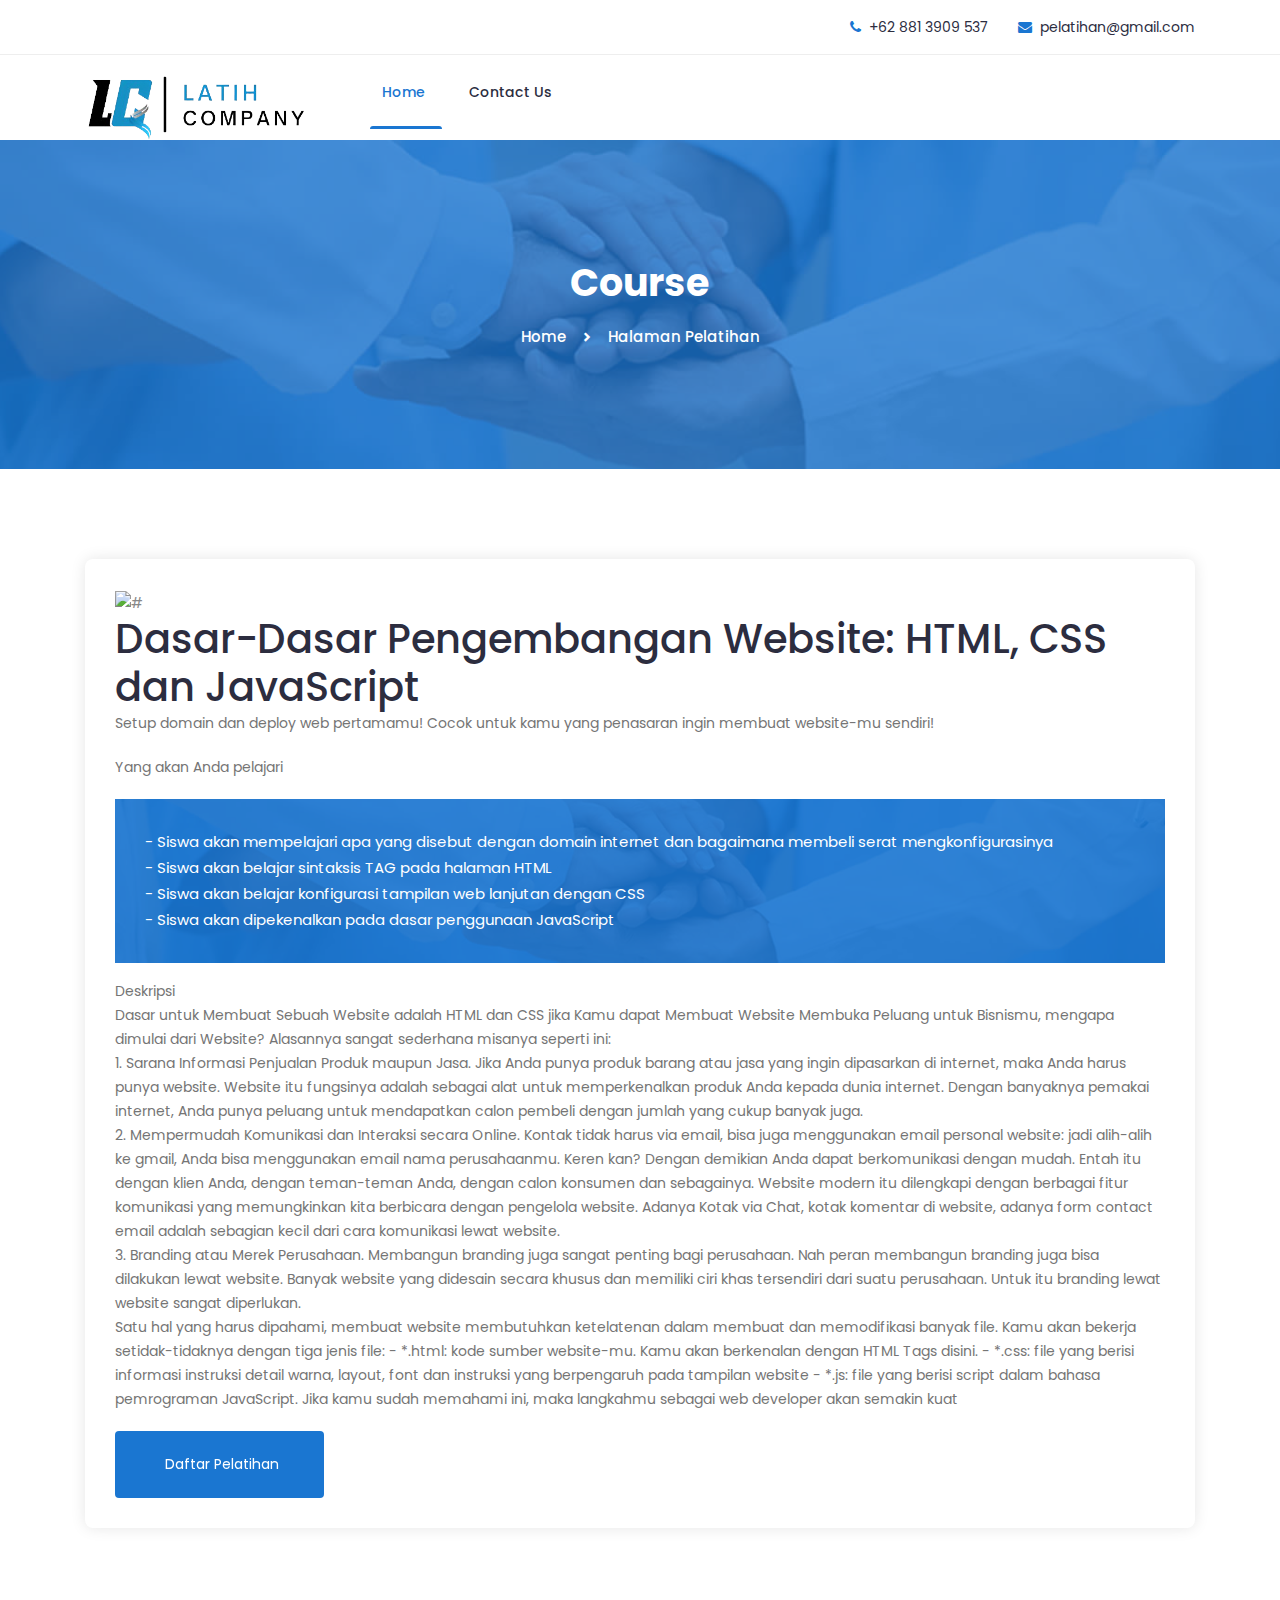
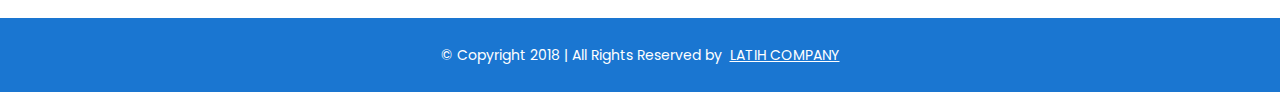
==== commit 2febbb70: "Update blog-single.html" ====
--- a/blog-single.html
+++ b/blog-single.html
@@ -141,7 +141,7 @@
 			<div class="bread-inner">
 				<div class="row">
 					<div class="col-12">
-						<h2>Coruse</h2>
+						<h2>Course</h2>
 						<ul class="bread-list">
 							<li><a href="index.html">Home</a></li>
 							<li><i class="icofont-simple-right"></i></li>
@@ -318,4 +318,4 @@
 	<script src="js/main.js"></script>
 </body>
 
-</html>+</html>
--- a/css/nice-select.css
+++ b/css/nice-select.css
@@ -0,0 +1,191 @@
+
+.nice-select {
+    -webkit-tap-highlight-color: transparent;
+    background-color: #fff;
+    border-radius: 5px;
+    border: solid 1px #e8e8e8;
+    box-sizing: border-box;
+    clear: both;
+    cursor: pointer;
+    display: block;
+    float: left;
+    font-family: inherit;
+    font-size: 15px;
+    font-weight: normal;
+    height: 42px;
+    line-height: 27px;
+    outline: none;
+    padding-left: 18px;
+    padding-right: 30px;
+    position: relative;
+    text-align: left !important;
+    -webkit-transition: all 0.2s ease-in-out;
+    transition: all 0.2s ease-in-out;
+    -webkit-user-select: none;
+    -moz-user-select: none;
+    -ms-user-select: none;
+    user-select: none;
+    white-space: nowrap;
+    width: auto;
+    margin-bottom: 16px;
+}
+
+.nice-select:hover {
+    border-color: #3164F4;
+}
+
+.nice-select:active,
+.nice-select.open,
+.nice-select:focus {
+    border-color: #999;
+}
+
+.nice-select:after {
+    border-bottom: 2px solid #999;
+    border-right: 2px solid #999;
+    content: '';
+    display: block;
+    height: 8px;
+    margin-top: -4px;
+    pointer-events: none;
+    position: absolute;
+    right: 12px;
+    top: 50%;
+    -webkit-transform-origin: 66% 66%;
+    -ms-transform-origin: 66% 66%;
+    transform-origin: 66% 66%;
+    -webkit-transform: rotate(45deg);
+    -ms-transform: rotate(45deg);
+    transform: rotate(45deg);
+    -webkit-transition: all 0.15s ease-in-out;
+    transition: all 0.15s ease-in-out;
+    width: 8px;
+}
+
+.nice-select.open:after {
+    -webkit-transform: rotate(-135deg);
+    -ms-transform: rotate(-135deg);
+    transform: rotate(-135deg);
+}
+
+.nice-select.open .list {
+    opacity: 1;
+    pointer-events: auto;
+    -webkit-transform: scale(1) translateY(0);
+    -ms-transform: scale(1) translateY(0);
+    transform: scale(1) translateY(0);
+}
+
+.nice-select.disabled {
+    border-color: #ededed;
+    color: #999;
+    pointer-events: none;
+}
+
+.nice-select.disabled:after {
+    border-color: #cccccc;
+}
+
+.nice-select.wide {
+    width: 100%;
+}
+
+.nice-select.wide .list {
+    left: 0 !important;
+    right: 0 !important;
+}
+
+.nice-select.right {
+    float: right;
+}
+
+.nice-select.right .list {
+    left: auto;
+    right: 0;
+}
+
+.nice-select.small {
+    font-size: 12px;
+    height: 36px;
+    line-height: 34px;
+}
+
+.nice-select.small:after {
+    height: 4px;
+    width: 4px;
+}
+
+.nice-select.small .option {
+    line-height: 34px;
+    min-height: 34px;
+}
+
+.nice-select .list {
+    background-color: #fff;
+    border-radius: 5px;
+    box-shadow: 0 0 0 1px rgba(68, 68, 68, 0.11);
+    box-sizing: border-box;
+    margin-top: 4px;
+    opacity: 0;
+    overflow: hidden;
+    padding: 0;
+    pointer-events: none;
+    position: absolute;
+    top: 100%;
+    left: 0;
+    -webkit-transform-origin: 50% 0;
+    -ms-transform-origin: 50% 0;
+    transform-origin: 50% 0;
+    -webkit-transform: scale(0.75) translateY(-21px);
+    -ms-transform: scale(0.75) translateY(-21px);
+    transform: scale(0.75) translateY(-21px);
+    -webkit-transition: all 0.2s cubic-bezier(0.5, 0, 0, 1.25), opacity 0.15s ease-out;
+    transition: all 0.2s cubic-bezier(0.5, 0, 0, 1.25), opacity 0.15s ease-out;
+    z-index: 9;
+}
+
+.nice-select .list:hover .option:not(:hover) {
+    background-color: transparent !important;
+}
+
+.nice-select .option {
+    cursor: pointer;
+    font-weight: 400;
+    line-height: 40px;
+    list-style: none;
+    min-height: 40px;
+    outline: none;
+    padding-left: 18px;
+    padding-right: 29px;
+    text-align: left;
+    -webkit-transition: all 0.2s;
+    transition: all 0.2s;
+}
+
+.nice-select .option:hover {
+    background-color: #238AC1;
+    color: #fff;
+}
+
+.nice-select .option.selected {
+    font-weight: bold;
+}
+
+.nice-select .option.disabled {
+    background-color: transparent;
+    color: #999;
+    cursor: default;
+}
+
+.no-csspointerevents .nice-select .list {
+    display: none;
+}
+
+.no-csspointerevents .nice-select.open .list {
+    display: block;
+}
+
+.contact-form-wrapper .list {
+    background: #2f3341 none repeat scroll 0 0;
+    border-radius: 0;
+}
